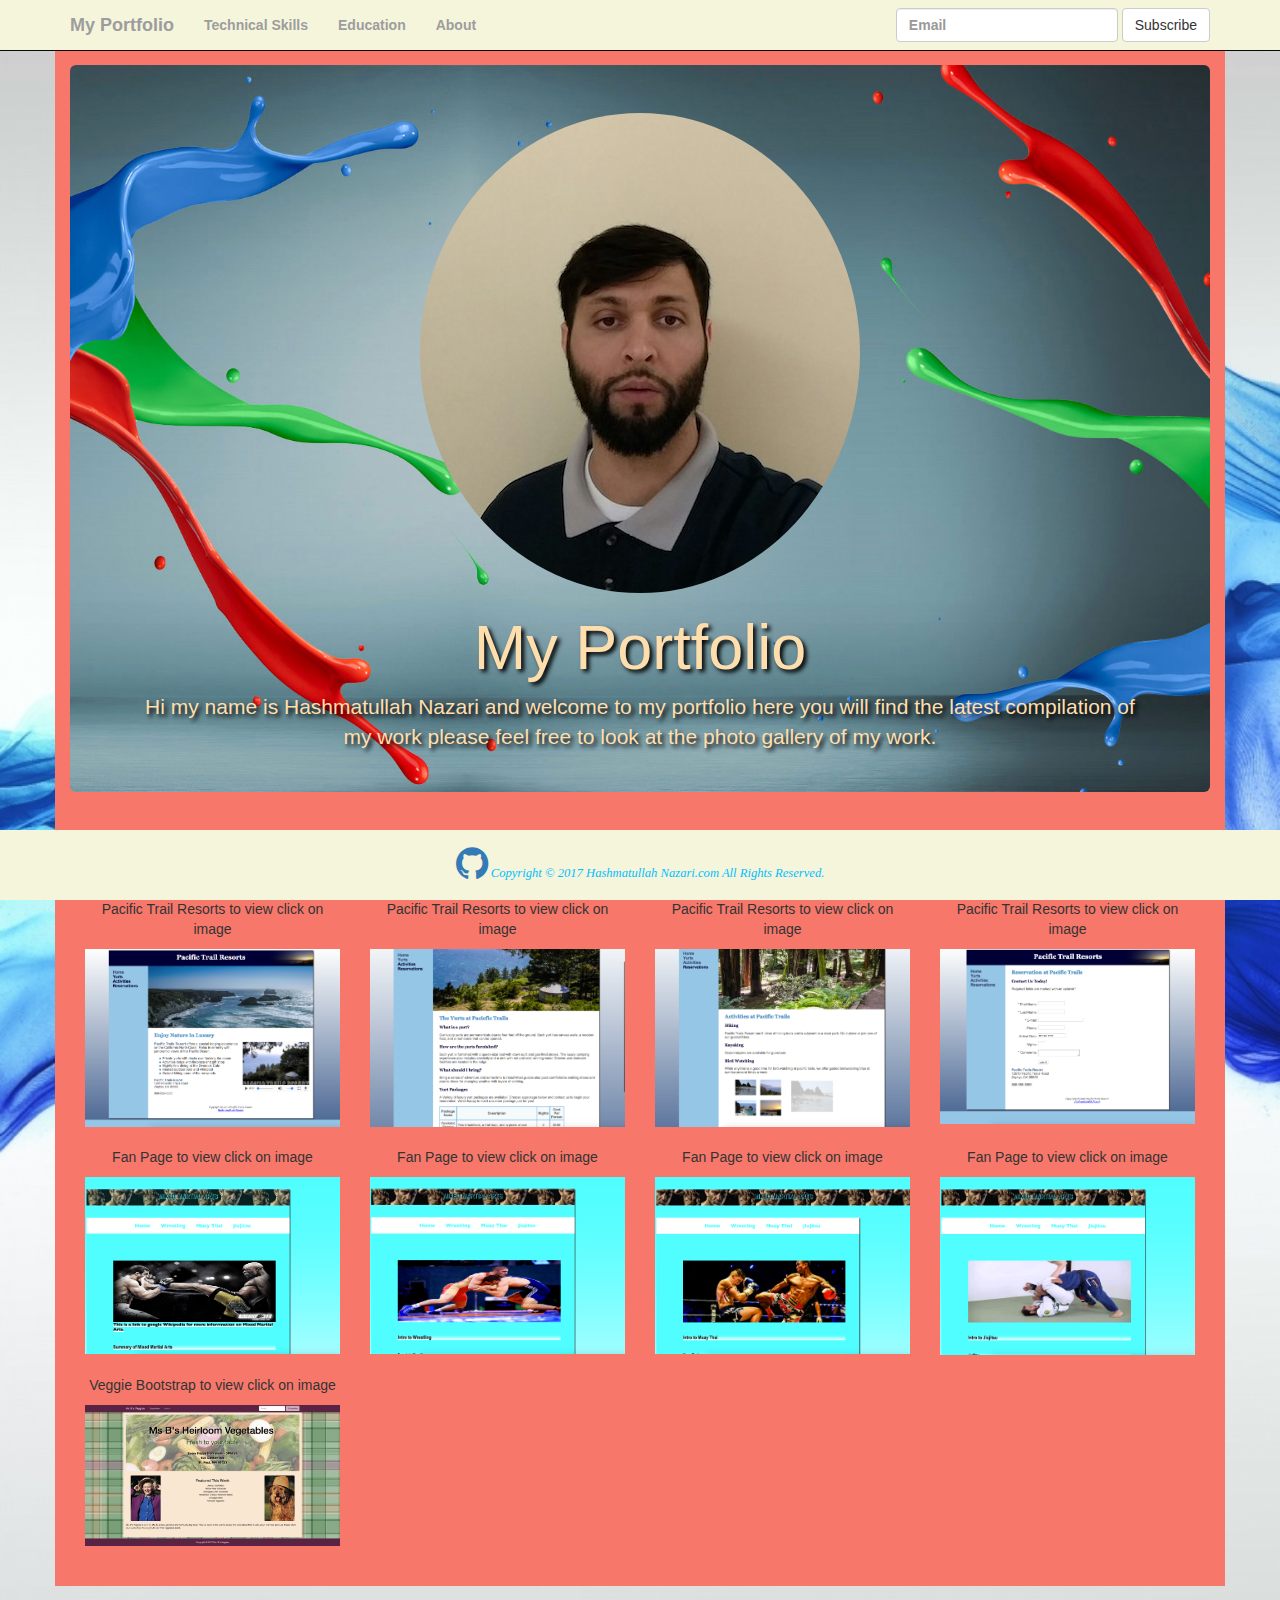
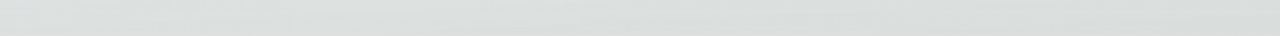
==== index.html @ 01e1e659 "this is the Final portfolio" ====
<!DOCTYPE html>
<html lang="en">

<head>
    <meta charset="utf-8">
    <meta http-equiv="X-UA-Compatible" content="IE=edge">
    <meta name="viewport" content="width=device-width, initial-scale=1">
    <link rel="stylesheet" href="https://maxcdn.bootstrapcdn.com/bootstrap/3.3.7/css/bootstrap.min.css">
    <script src="https://ajax.googleapis.com/ajax/libs/jquery/3.2.0/jquery.min.js"></script>
    <script src="https://maxcdn.bootstrapcdn.com/bootstrap/3.3.7/js/bootstrap.min.js"></script>
    <link rel="stylesheet" href="font-awesome-4.7.0/css/font-awesome.min.css">

    <!-- The above 3 meta tags *must* come first in the head; any other head content must come *after* these tags -->
    <title>Portfolio</title>

    <!-- Bootstrap -->
    <!-- Latest compiled and minified CSS -->

    <link rel="stylesheet" href="carousel.css">

    <!-- HTML5 shim and Respond.js for IE8 support of HTML5 elements and media queries -->
    <!-- WARNING: Respond.js doesn't work if you view the page via file:// -->
    <!--[if lt IE 9]>
      <script src="https://oss.maxcdn.com/html5shiv/3.7.3/html5shiv.min.js"></script>
      <script src="https://oss.maxcdn.com/respond/1.4.2/respond.min.js"></script>
    <![endif]-->
</head>

<body>
    <nav class="navbar navbar-inverse navbar-fixed-top ">
        <div class="container ">
            <!-- Brand and toggle get grouped for better mobile display -->
            <div class="navbar-header">
                <button type="button" class="navbar-toggle collapsed" data-toggle="collapse" data-target="#bs-example-navbar-collapse-1" aria-expanded="false">
        <span class="sr-only">Toggle navigation</span>
        <span class="icon-bar"></span>
        <span class="icon-bar"></span>
        <span class="icon-bar"></span>
      </button>
                <a class=" navbar-brand"  href="index.html ">My Portfolio</a>
            </div>

            <!-- Collect the nav links, forms, and other content for toggling -->
            <div class="collapse navbar-collapse" id="bs-example-navbar-collapse-1">
                <ul class="nav navbar-nav">
                    <li><a href="technical.html">Technical Skills<span class="sr-only">(current)</span></a></li>
                    <li><a href="education.html">Education</a></li>
                                        <li><a href="about.html">About</a></li>


                </ul>
                <form class="navbar-form navbar-right">
                    <div class="form-group">
                        <input type="text" class="form-control" placeholder="Email">
                    </div>
                    <button type="submit" class="btn btn-default">Subscribe</button>
                </form>

            </div>
            <!-- /.navbar-collapse -->
        </div>
        <!-- /.container-fluid -->
    </nav>
    <main class="container" style="background-image:url(images/icons.jpg); style= color:#fff;background:#f7786b">

        <div class="jumbotron text-center">
            <div class="container text-center">
                <div class="text-center">
                    <img src="images/Portfolio.jpg" class="img-circle  img-responsive img-rounded center-block" alt="images"></div>
            </div>
            <h1 >My Portfolio</h1>
            <p>Hi my name is Hashmatullah Nazari and welcome to my portfolio here you will find the latest compilation of my work please feel free to look at the photo gallery of my work.</p>
        </div>


        <div class="container-fluid bg-3 text-center">
            <h3>Some of my Work</h3><br>
            <div class="row">
                <div class="col-sm-3">
                    <p>Pacific Trail Resorts to view click on image</p>
                    <a href="https://hashmatullahnazari.github.io/cs-pacific-trails/index.html"><img src="images/pacifictrails.jpg" class="img-responsive" style="width:100%" alt="Image">
                    </a>

                </div>
                <div class="col-sm-3">
                    <p>Pacific Trail Resorts to view click on image</p>
                    <a href="https://hashmatullahnazari.github.io/cs-pacific-trails/yurts.html"><img src="images/Yurts.jpg" class="img-responsive" style="width:100%" alt="Image">
                    </a>
                </div>
                <div class="col-sm-3">
                    <p>Pacific Trail Resorts to view click on image</p>
                    <a href="https://hashmatullahnazari.github.io/cs-pacific-trails/activities.html"><img src="images/activities.jpg" class="img-responsive" style="width:100%" alt="Image">
                    </a>
                </div>
                <div class="col-sm-3">
                    <p>Pacific Trail Resorts to view click on image</p>
                    <a href="https://hashmatullahnazari.github.io/cs-pacific-trails/Reservations.html"><img src="images/reservation.jpg" class="img-responsive" style="width:100%" alt="Image">
                    </a>
                </div>
            </div>
        </div><br>

        <div class="container-fluid bg-3 text-center">
            <div class="row">
                <div class="col-sm-3">
                    <p>Fan Page to view click on image</p>
                    <a href="https://hashmatullahnazari.github.io/fan-page/index.html"><img src="images/mma.jpg" class="img-responsive" style="width:100%" alt="Image">
                    </a>
                </div>
                <div class="col-sm-3">
                    <p>Fan Page to view click on image</p>
                    <a href="https://hashmatullahnazari.github.io/fan-page/Wrestling.html"><img src="images/wrestling.jpg" class="img-responsive" style="width:100%" alt="Image">
                    </a>
                </div>
                <div class="col-sm-3">
                    <p>Fan Page to view click on image</p>
                    <a href="https://hashmatullahnazari.github.io/fan-page/MuayThai.html"><img src="images/muay%20thai.jpg" class="img-responsive" style="width:100%" alt="Image">
                    </a>
                </div>
                <div class="col-sm-3">
                    <p>Fan Page to view click on image</p>
                    <a href="https://hashmatullahnazari.github.io/fan-page/Jiujitsu.html"><img src="images/jiujitsu.jpg" class="img-responsive" style="width:100%" alt="Image">
                    </a>
                </div>
                
                 <div class="col-sm-3">
                   <br>
                    <p>Veggie Bootstrap to view click on image</p>
                    <a href="https://hashmatullahnazari.github.io/veggies-bootstrap/"><img src="images/veggies.jpg" class="img-responsive" style="width:100%" alt="Image">
                    </a>
                </div>
                
            </div>
        </div>

        <br><br>
    </main>

    <footer class="footer">

        <div id="container">
            <p> <a href="https://github.com/Hashmatullahnazari"><i class= "fa fa-github fa-3x"></i></a> Copyright &copy; 2017 Hashmatullah Nazari.com All Rights Reserved.
            </p>
        </div>
    </footer>






    <!-- jQuery (necessary for Bootstrap's JavaScript plugins) -->
    <script src="https://ajax.googleapis.com/ajax/libs/jquery/1.12.4/jquery.min.js"></script>
    <!-- Include all compiled plugins (below), or include individual files as needed -->
    <script src="js/bootstrap.min.js"></script>

</body>

</html>
---- carousel.css ----
/* Remove the navbar's default margin-bottom and rounded borders */

.navbar {
    margin-bottom: 0;
    border-radius: 0;
   
    
}

.navbar-inverse{
   background-color: beige; font-weight: bold;
    

    
}



.jumbotron {
    background-size: cover;
    background-image: url(images/paint.jpg);
    margin-top: 15px;
    padding-bottom: 25px;
    color: navajowhite;
    text-align: center;
    text-shadow: 3px 3px 4px black;
    background-clip: border-box;
    font-size: 1.3em;
    
}

body {
    /* Move down content because of fixed navbar at top */
    padding-top: 50px;
    /* Set margin bottom allow for footer height */
    margin-bottom: 50px;
    background-image: url(images/smoke.jpg);
    background-size: cover;
    background-color: #A2C0A7;
}

.footer {
    
    font-size: 90%;
    font-style: italic;
    text-align: center;
    font-family: Georgia, Times, "Times New Roman", serif;
    padding: 30px;
    position: fixed;
    bottom: 0px;
    height: 70px;
    width: 100%;
    background-color: beige;
    color: deepskyblue;
    text-align: center;
    padding: 15px;
}


.venom {
    color: #ffffff;
}
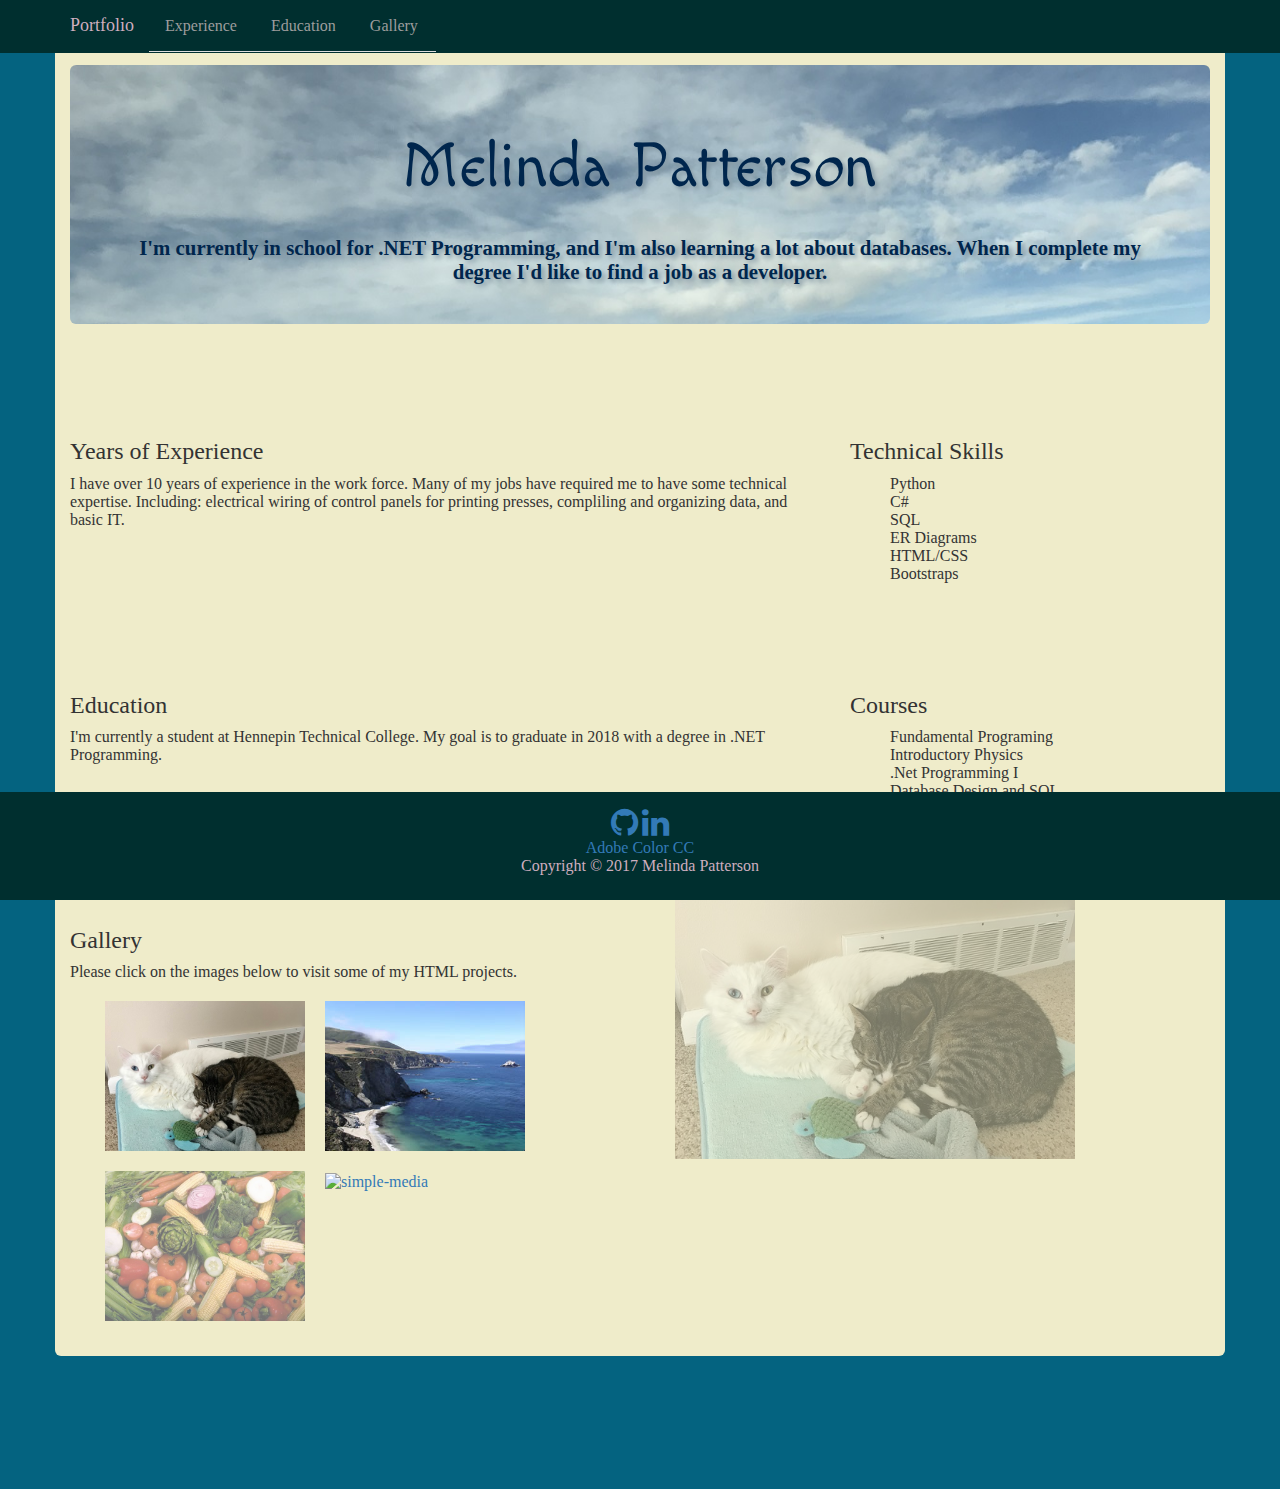
==== commit 91072493: "Complete Portfolio" ====
--- a/index.html
+++ b/index.html
@@ -1,159 +1,135 @@
 <!DOCTYPE html>
 <html lang="en">
-
-<head>
+  <head>
     <meta charset="utf-8">
     <meta http-equiv="X-UA-Compatible" content="IE=edge">
     <meta name="viewport" content="width=device-width, initial-scale=1">
-    <link rel="stylesheet" href="https://maxcdn.bootstrapcdn.com/bootstrap/3.3.7/css/bootstrap.min.css">
-    <script src="https://ajax.googleapis.com/ajax/libs/jquery/3.2.0/jquery.min.js"></script>
-    <script src="https://maxcdn.bootstrapcdn.com/bootstrap/3.3.7/js/bootstrap.min.js"></script>
-    <link rel="stylesheet" href="font-awesome-4.7.0/css/font-awesome.min.css">
-
     <!-- The above 3 meta tags *must* come first in the head; any other head content must come *after* these tags -->
     <title>Portfolio</title>
 
-    <!-- Bootstrap -->
     <!-- Latest compiled and minified CSS -->
-
-    <link rel="stylesheet" href="carousel.css">
-
+    <link rel="stylesheet" href="https://maxcdn.bootstrapcdn.com/bootstrap/3.3.7/css/bootstrap.min.css" integrity="sha384-BVYiiSIFeK1dGmJRAkycuHAHRg32OmUcww7on3RYdg4Va+PmSTsz/K68vbdEjh4u" crossorigin="anonymous">
+    
     <!-- HTML5 shim and Respond.js for IE8 support of HTML5 elements and media queries -->
     <!-- WARNING: Respond.js doesn't work if you view the page via file:// -->
     <!--[if lt IE 9]>
       <script src="https://oss.maxcdn.com/html5shiv/3.7.3/html5shiv.min.js"></script>
       <script src="https://oss.maxcdn.com/respond/1.4.2/respond.min.js"></script>
     <![endif]-->
-</head>
-
-<body>
-    <nav class="navbar navbar-inverse navbar-fixed-top ">
-        <div class="container ">
+    <link rel="stylesheet" href="style.css">
+    <link rel="stylesheet" href="https://cdnjs.cloudflare.com/ajax/libs/font-awesome/4.7.0/css/font-awesome.css">
+  </head>
+  <body data-spy="scroll" data-target="#bs-example-navbar-collapse-1">
+      <nav class="navbar navbar-inverse navbar-fixed-top">
+          <div class="container">
             <!-- Brand and toggle get grouped for better mobile display -->
             <div class="navbar-header">
-                <button type="button" class="navbar-toggle collapsed" data-toggle="collapse" data-target="#bs-example-navbar-collapse-1" aria-expanded="false">
-        <span class="sr-only">Toggle navigation</span>
-        <span class="icon-bar"></span>
-        <span class="icon-bar"></span>
-        <span class="icon-bar"></span>
-      </button>
-                <a class=" navbar-brand"  href="index.html ">My Portfolio</a>
+              <button type="button" class="navbar-toggle collapsed" data-toggle="collapse" data-target="#bs-example-navbar-collapse-1" aria-expanded="false">
+                <span class="sr-only">Toggle navigation</span>
+                <span class="icon-bar"></span>
+                <span class="icon-bar"></span>
+                <span class="icon-bar"></span>
+              </button>
+              <a class="navbar-brand" href="#">Portfolio</a>
             </div>
 
             <!-- Collect the nav links, forms, and other content for toggling -->
             <div class="collapse navbar-collapse" id="bs-example-navbar-collapse-1">
-                <ul class="nav navbar-nav">
-                    <li><a href="technical.html">Technical Skills<span class="sr-only">(current)</span></a></li>
-                    <li><a href="education.html">Education</a></li>
-                                        <li><a href="about.html">About</a></li>
-
-
-                </ul>
-                <form class="navbar-form navbar-right">
-                    <div class="form-group">
-                        <input type="text" class="form-control" placeholder="Email">
-                    </div>
-                    <button type="submit" class="btn btn-default">Subscribe</button>
-                </form>
-
-            </div>
-            <!-- /.navbar-collapse -->
-        </div>
-        <!-- /.container-fluid -->
-    </nav>
-    <main class="container" style="background-image:url(images/icons.jpg); style= color:#fff;background:#f7786b">
-
-        <div class="jumbotron text-center">
-            <div class="container text-center">
-                <div class="text-center">
-                    <img src="images/Portfolio.jpg" class="img-circle  img-responsive img-rounded center-block" alt="images"></div>
-            </div>
-            <h1 >My Portfolio</h1>
-            <p>Hi my name is Hashmatullah Nazari and welcome to my portfolio here you will find the latest compilation of my work please feel free to look at the photo gallery of my work.</p>
-        </div>
-
-
-        <div class="container-fluid bg-3 text-center">
-            <h3>Some of my Work</h3><br>
-            <div class="row">
-                <div class="col-sm-3">
-                    <p>Pacific Trail Resorts to view click on image</p>
-                    <a href="https://hashmatullahnazari.github.io/cs-pacific-trails/index.html"><img src="images/pacifictrails.jpg" class="img-responsive" style="width:100%" alt="Image">
-                    </a>
-
+                  <ul class="nav navbar-nav nav-tabs" role="tablist">
+                    <li><a href="#experience">Experience</a></li>
+                    <li><a href="#education">Education</a></li>
+                    <li><a href="#gallery">Gallery</a></li>
+                  </ul>
+              <!--<form class="navbar-form navbar-right"  role="search">
+                <div class="form-group">
+                  <input type="email" class="form-control" placeholder="Email">
                 </div>
-                <div class="col-sm-3">
-                    <p>Pacific Trail Resorts to view click on image</p>
-                    <a href="https://hashmatullahnazari.github.io/cs-pacific-trails/yurts.html"><img src="images/Yurts.jpg" class="img-responsive" style="width:100%" alt="Image">
-                    </a>
+                <button type="submit" class="btn btn-default">Subscribe</button>
+              </form>d-->
+            </div><!-- /.navbar-collapse -->
+          </div>
+      </nav>
+      <main>
+          <div id="main" class="container">
+              <div class="jumbotron">
+                  <h1 class="font">Melinda Patterson<br></h1>
+                  <p><br>I'm currently in school for .NET Programming, and I'm also learning a lot about databases.  When I complete my degree I'd like to find a job as a developer.</p>
+              </div>
+              <section>
+              <div class="row" id="experience">
+                  <div class="col-xs-12 col-sm-6 col-md-8">
+                      <h3><a class="anchor"></a>Years of Experience</h3>
+                      <p>I have over 10 years of experience in the work force. Many of my jobs have required me to have some technical expertise. Including: electrical wiring of control panels for printing presses, compliling and organizing data, and basic IT. </p>
+                  </div>
+                  <div class="col-xs-6 col-md-4">
+                      <h3><a class="anchor"></a>Technical Skills</h3>
+                        <ul style="list-style-type: none;">
+                            <li>Python</li>
+                            <li>C#</li>
+                            <li>SQL</li>
+                            <li>ER Diagrams</li>
+                            <li>HTML/CSS</li>
+                            <li>Bootstraps</li>
+                        </ul>
+                  </div>
+              </div>
+              </section>
+              <section>
+              <div class="row" id="education">
+                  <div class="col-xs-12 col-md-8">
+                      <h3><a class="anchor"></a>Education</h3>
+                      <p>I'm currently a student at Hennepin Technical College. My goal is to graduate in 2018 with a degree in .NET Programming.</p>
+                  </div>
+                  <div class="col-xs-6 col-md-4">
+                      <h3><a class="anchor"></a>Courses</h3>
+                        <ul style="list-style-type: none;">
+                            <li>Fundamental Programing</li>
+                            <li>Introductory Physics</li>
+                            <li>.Net Programming I</li>
+                            <li>Database Design and SQL</li>
+                            <li>HTML</li>
+                        </ul>
+                  </div>
+              </div>
+              </section>
+              <div class="row" id="gallery">
+                  <div class="container">
+                    <h3><a class="anchor"></a>Gallery</h3>
+                    <p>Please click on the images below to visit some of my HTML projects.</p>
+                  </div>
+                    <figure>
+                        <img src="images/IMG_1152.jpg" width="400" height="300" alt="fan-page">
+                    </figure>
+                    <ul>
+                        <li><a href="https://meljae.github.io/fan-page/"><img src="images/IMG_1152.jpg" width="200" height="150" alt="fan-page">
+                            <span><img src="images/IMG_1152.jpg" width="400" height="300" alt="fan-page"><br>fan-page</span></a>
+                        </li>
+                        <li><a href="https://meljae.github.io/cs-pacific-trails/"><img src="images/coast.jpg" width="200" height="150" alt="pacific-trails">
+                            <span><img src="images/coast.jpg" width="400" height="300" alt="pacific-trails"><br>pacific-trails</span></a>
+                        </li>
+                        <li><a href="https://meljae.github.io/veggies-bootstrap/"><img src="images/veggies-background.jpg" width="200" height="150" alt="veggies-bootstrap">
+                            <span><img src="images/veggies-background.jpg" width="400" height="300" alt="veggies-bootstrap"><br>veggies-bootstrap</span></a>
+                        </li>
+                        <li><a href="https://meljae.github.io/simple-media/"><img src="images/DSC_0137.JPG" width="200" height="150" alt="simple-media">
+                            <span><img src="images/DSC_0137.JPG" width="400" height="300" alt="simple-media"><br>simple-media</span></a>
+                        </li>
+                    </ul>
                 </div>
-                <div class="col-sm-3">
-                    <p>Pacific Trail Resorts to view click on image</p>
-                    <a href="https://hashmatullahnazari.github.io/cs-pacific-trails/activities.html"><img src="images/activities.jpg" class="img-responsive" style="width:100%" alt="Image">
-                    </a>
-                </div>
-                <div class="col-sm-3">
-                    <p>Pacific Trail Resorts to view click on image</p>
-                    <a href="https://hashmatullahnazari.github.io/cs-pacific-trails/Reservations.html"><img src="images/reservation.jpg" class="img-responsive" style="width:100%" alt="Image">
-                    </a>
-                </div>
-            </div>
-        </div><br>
-
-        <div class="container-fluid bg-3 text-center">
-            <div class="row">
-                <div class="col-sm-3">
-                    <p>Fan Page to view click on image</p>
-                    <a href="https://hashmatullahnazari.github.io/fan-page/index.html"><img src="images/mma.jpg" class="img-responsive" style="width:100%" alt="Image">
-                    </a>
-                </div>
-                <div class="col-sm-3">
-                    <p>Fan Page to view click on image</p>
-                    <a href="https://hashmatullahnazari.github.io/fan-page/Wrestling.html"><img src="images/wrestling.jpg" class="img-responsive" style="width:100%" alt="Image">
-                    </a>
-                </div>
-                <div class="col-sm-3">
-                    <p>Fan Page to view click on image</p>
-                    <a href="https://hashmatullahnazari.github.io/fan-page/MuayThai.html"><img src="images/muay%20thai.jpg" class="img-responsive" style="width:100%" alt="Image">
-                    </a>
-                </div>
-                <div class="col-sm-3">
-                    <p>Fan Page to view click on image</p>
-                    <a href="https://hashmatullahnazari.github.io/fan-page/Jiujitsu.html"><img src="images/jiujitsu.jpg" class="img-responsive" style="width:100%" alt="Image">
-                    </a>
-                </div>
-                
-                 <div class="col-sm-3">
-                   <br>
-                    <p>Veggie Bootstrap to view click on image</p>
-                    <a href="https://hashmatullahnazari.github.io/veggies-bootstrap/"><img src="images/veggies.jpg" class="img-responsive" style="width:100%" alt="Image">
-                    </a>
-                </div>
-                
-            </div>
-        </div>
-
-        <br><br>
-    </main>
-
-    <footer class="footer">
-
-        <div id="container">
-            <p> <a href="https://github.com/Hashmatullahnazari"><i class= "fa fa-github fa-3x"></i></a> Copyright &copy; 2017 Hashmatullah Nazari.com All Rights Reserved.
-            </p>
-        </div>
-    </footer>
-
-
-
-
-
-
+             </div>
+      </main>
+      <footer>
+          <div class="container">
+              <a href="https://github.com/MelJaE"><i class="fa fa-github fa-2x" aria-hidden="true"></i></a>
+              <a href="https://www.linkedin.com/in/melinda-patterson-280508131/"><i class="fa fa-linkedin fa-2x" aria-hidden="true"></i></a><br>
+              <a href="http://adobe.ly/1BOf1GL">Adobe Color CC</a>
+              <p>Copyright &copy; 2017 Melinda Patterson</p>
+          </div>
+      </footer>
     <!-- jQuery (necessary for Bootstrap's JavaScript plugins) -->
     <script src="https://ajax.googleapis.com/ajax/libs/jquery/1.12.4/jquery.min.js"></script>
-    <!-- Include all compiled plugins (below), or include individual files as needed -->
-    <script src="js/bootstrap.min.js"></script>
+    
+    <!-- Latest compiled and minified Bootstrap JavaScript -->
+    <script src="https://maxcdn.bootstrapcdn.com/bootstrap/3.3.7/js/bootstrap.min.js" integrity="sha384-Tc5IQib027qvyjSMfHjOMaLkfuWVxZxUPnCJA7l2mCWNIpG9mGCD8wGNIcPD7Txa" crossorigin="anonymous"></script>
 
-</body>
-
+  </body>
 </html>--- a/style.css
+++ b/style.css
@@ -0,0 +1,161 @@
+@font-face {
+    font-family: 'Macondo';
+    src: url('Macondo-Regular.ttf') format('truetype'); 
+}
+
+html {
+    position: relative;
+    min-height: 100%;
+}
+
+body {
+    padding-top: 50px;
+    margin-bottom: 100px;
+    background-color: #046380;
+    position: relative;
+    font-family: "Lucida Bright", serif;
+    font-size: 16px;
+    font-style: normal;
+    font-variant: normal;
+    font-weight: normal;
+    line-height: normal;
+}
+
+.font {
+    font-family: 'Macondo', cursive;
+}
+
+.anchor { 
+  margin-top: -500px; 
+  padding-top: 585px; 
+  display: inline-block;
+}
+
+footer {
+    position: fixed;
+    bottom: 0;
+    width: 100%;
+    background-color: #002F2F;
+    color: #CEAEBF;
+    text-align: center;
+    padding: 15px 5px;
+}
+
+#main {
+    background-color: #EFECCA;
+    padding-bottom: 25px;
+    border-radius: 0 0 6px 6px;
+
+}
+
+#main .row {
+    margin-bottom: 15px;
+}
+
+.navbar-inverse {
+    background-color: #002F2F;
+    border-color: #002F2F;
+}
+
+.navbar-inverse .navbar-brand {
+    color: #CEAEBF;
+}
+
+.navbar-inverse .btn {
+    background-color: #CEAEBF;
+    color: #002F2F;
+}
+
+.jumbotron {
+    margin-top: 15px;
+    padding-bottom: 25px;
+    color: #00264d;
+    text-align: center;
+    text-shadow: #879bA6 3px 3px 4px;
+    background-image: url(images/ski.jpg);
+    background-size: cover;
+    background-repeat: no-repeat;
+    background-clip: border-box;
+}
+
+.jumbotron small {
+    color: #1F5829;
+}
+
+.jumbotron p {
+    font-size: 1.3em;
+    font-weight: bold;
+}
+
+#gallery {
+    position: relative;
+    height: 200px;
+}
+
+figure {
+    position: absolute;
+    top: 16px;
+    left: 620px;
+    text-align: center;
+    opacity: 0.50;
+}
+
+#gallery ul {
+    width: 600px;
+    list-style-type: none;
+}
+
+#gallery li {
+    display: inline;
+    float: left;
+    padding: 10px;
+}
+
+#gallery img {
+    border-style: none;
+    float: none;
+}
+
+gallery a {
+    text-decoration: none;
+    color: #eaeaea;
+    font-style: italic;
+}
+
+#gallery span {
+    position: absolute;
+    left: -1000px;
+    opacity: 0;
+    transition: opacity 2s ease-in-out;
+}
+
+#gallery a:hover span {
+    position: absolute;
+    top: 16px;
+    left: 620px;
+    text-align: center;
+    opacity: 1;
+}
+
+header, main, nav, footer, figure, figcaption, aside, section, article {
+    display: block;
+}
+
+@media only screen and (max-width: 64em) {
+    body {margin: 0px; padding-bottom: 100px;}
+    main {margin: 0px;}
+    figure {display: none; width: 300px;}
+    #gallery ul {width: 300px;}
+    #gallery li {display: inline; float: left; width: 300px;}
+    #gallery a {text-decoration: inherit;}
+    #gallery span {display: none;}
+    #gallery a:hover span {display: none;}
+}
+@media only screen and (max-width: 37.5em) {
+    body {margin: 0px; padding-bottom: 100px;}
+    main {margin: 0px;}
+    figure {display: none;}
+    #gallery li {display: inline; float: left; width: 37.5em;}
+    #gallery span {display: none;}
+    #gallery a:hover span {display: none;}
+}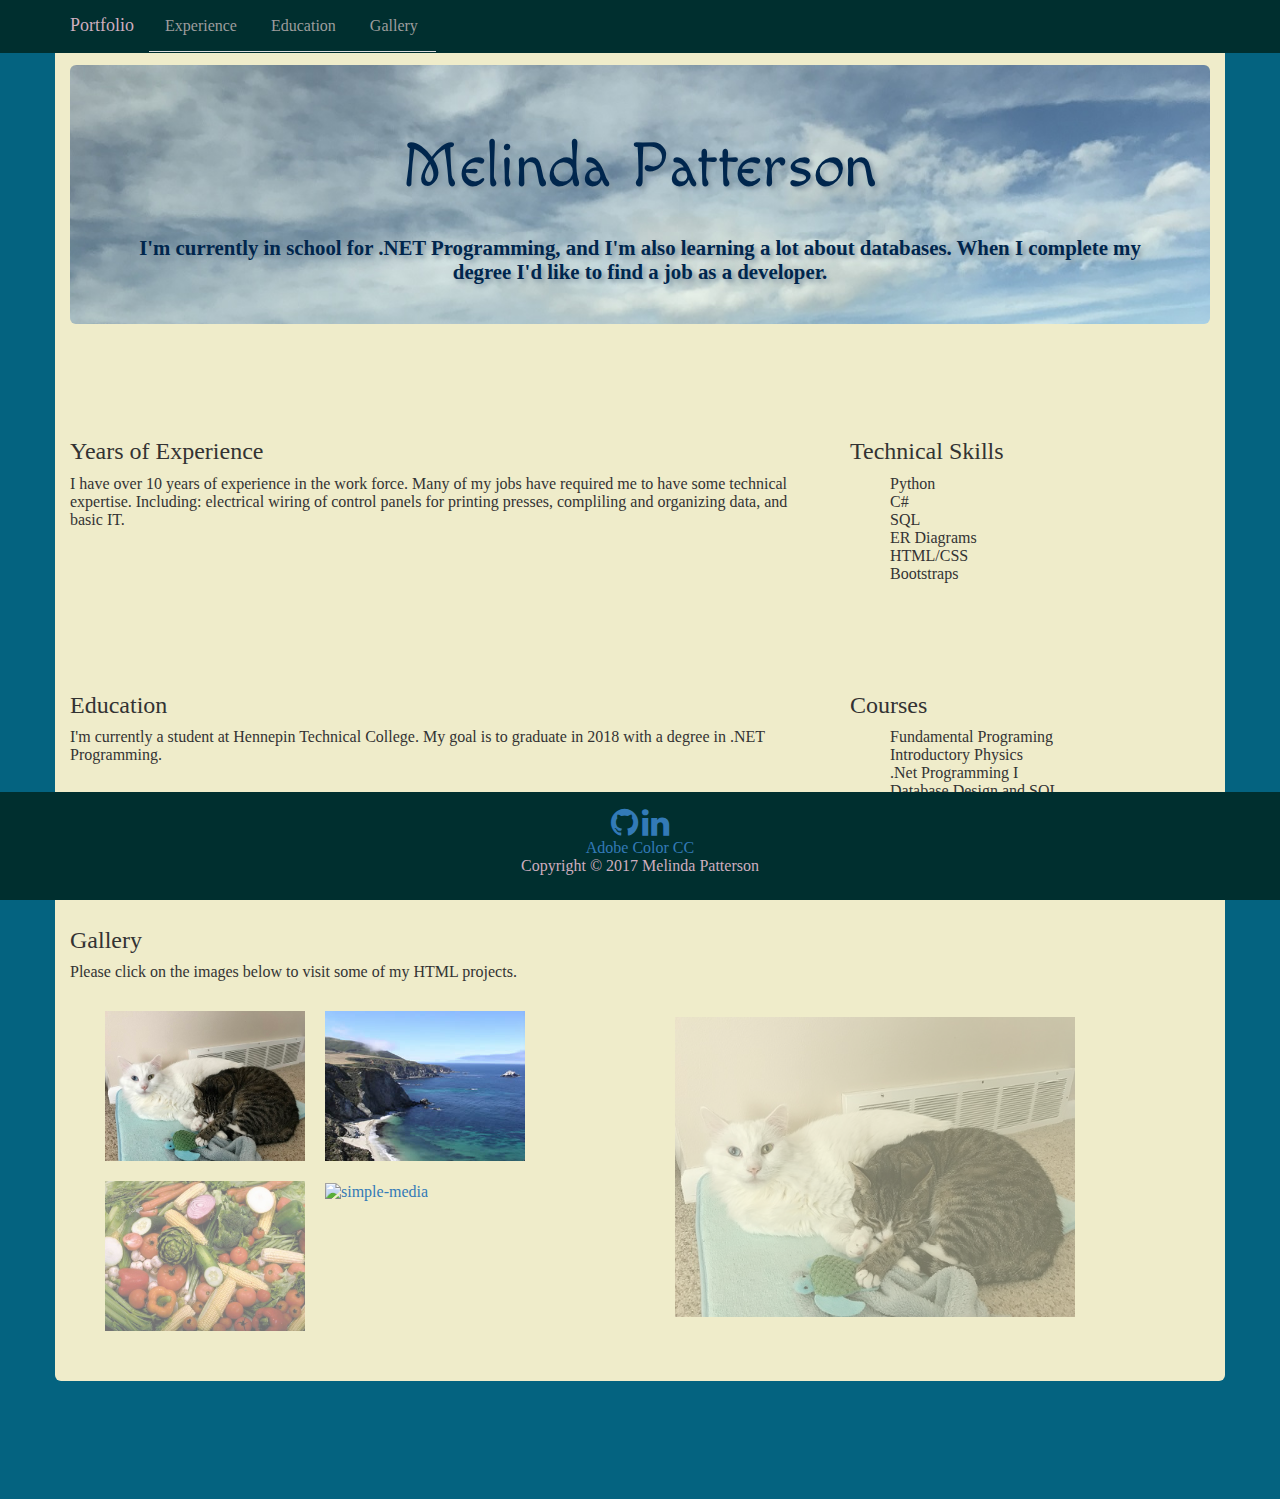
==== commit 07e08178: "Complete Portfolio Update" ====
--- a/index.html
+++ b/index.html
@@ -38,7 +38,7 @@
                   <ul class="nav navbar-nav nav-tabs" role="tablist">
                     <li><a href="#experience">Experience</a></li>
                     <li><a href="#education">Education</a></li>
-                    <li><a href="#gallery">Gallery</a></li>
+                    <li><a href="#gallery1">Gallery</a></li>
                   </ul>
               <!--<form class="navbar-form navbar-right"  role="search">
                 <div class="form-group">
@@ -92,11 +92,12 @@
                   </div>
               </div>
               </section>
-              <div class="row" id="gallery">
+              <div class="row" id="gallery1">
                   <div class="container">
                     <h3><a class="anchor"></a>Gallery</h3>
                     <p>Please click on the images below to visit some of my HTML projects.</p>
                   </div>
+                  <div id="gallery">
                     <figure>
                         <img src="images/IMG_1152.jpg" width="400" height="300" alt="fan-page">
                     </figure>
@@ -114,6 +115,7 @@
                             <span><img src="images/DSC_0137.JPG" width="400" height="300" alt="simple-media"><br>simple-media</span></a>
                         </li>
                     </ul>
+                  </div>
                 </div>
              </div>
       </main>
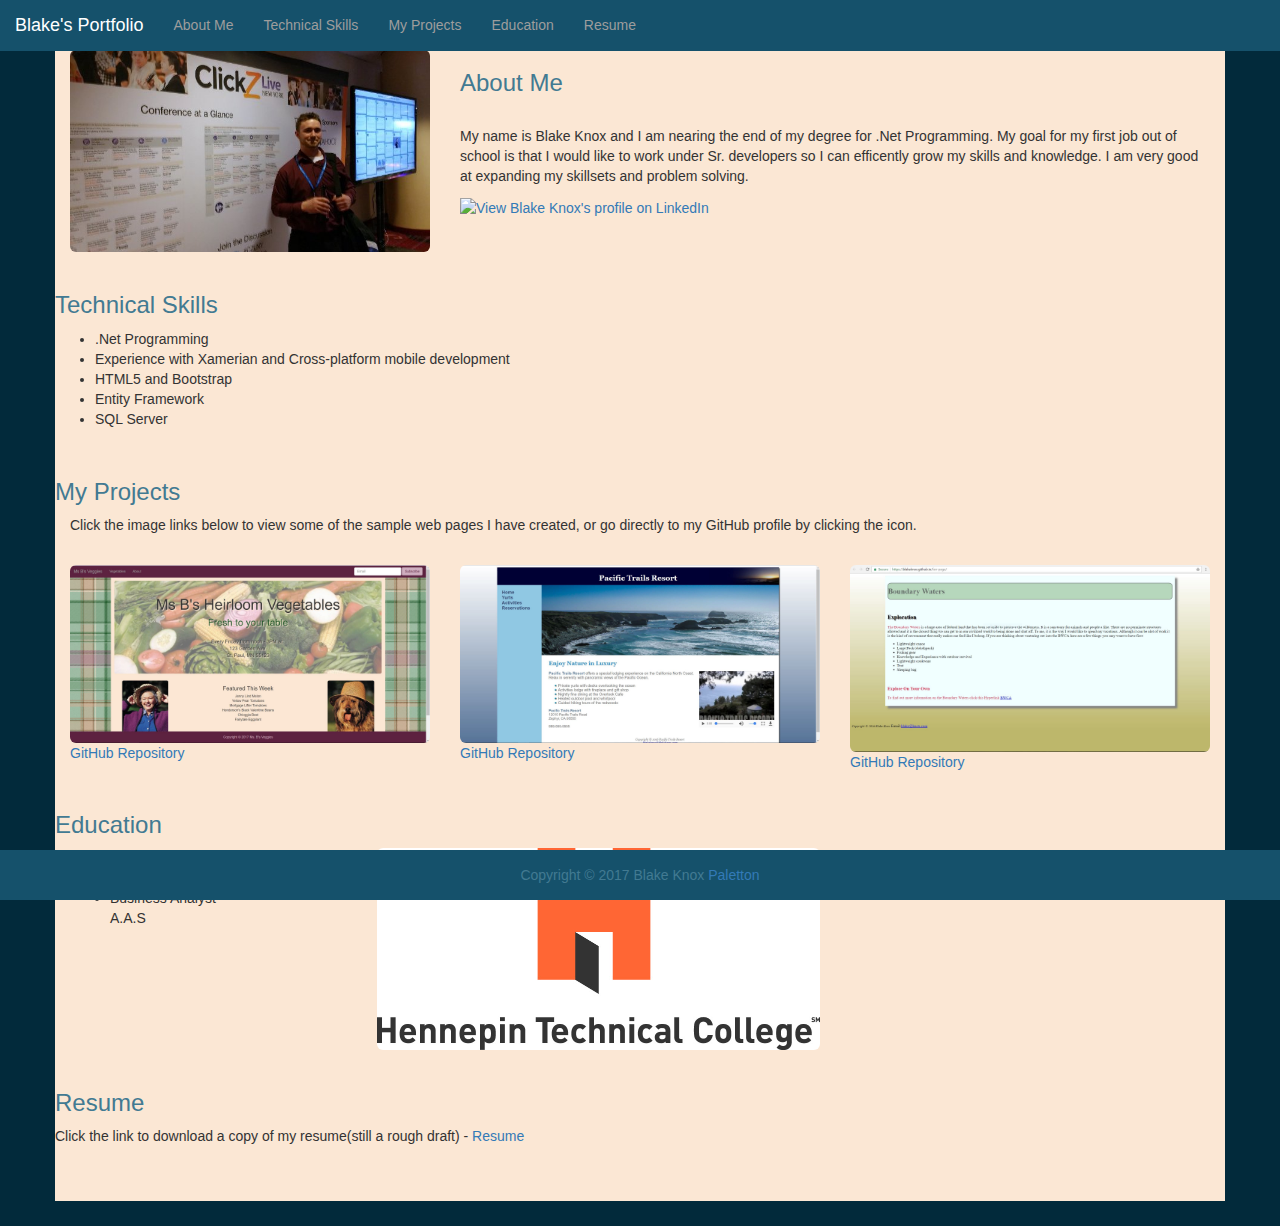
==== commit 875d59cb: "final project done" ====
--- a/index.html
+++ b/index.html
@@ -1,137 +1,149 @@
 <!DOCTYPE html>
 <html lang="en">
-  <head>
+
+<head>
     <meta charset="utf-8">
     <meta http-equiv="X-UA-Compatible" content="IE=edge">
+    <link rel="stylesheet" href="Style.css">
     <meta name="viewport" content="width=device-width, initial-scale=1">
+
     <!-- The above 3 meta tags *must* come first in the head; any other head content must come *after* these tags -->
-    <title>Portfolio</title>
+    <title>Blake's Portfolio</title>
 
+
+    <link rel="stylesheet" href="path/to/font-awesome/css/font-awesome.min.css">
+    <script src="https://use.fontawesome.com/93554bb13d.js"></script>
     <!-- Latest compiled and minified CSS -->
     <link rel="stylesheet" href="https://maxcdn.bootstrapcdn.com/bootstrap/3.3.7/css/bootstrap.min.css" integrity="sha384-BVYiiSIFeK1dGmJRAkycuHAHRg32OmUcww7on3RYdg4Va+PmSTsz/K68vbdEjh4u" crossorigin="anonymous">
-    
+
     <!-- HTML5 shim and Respond.js for IE8 support of HTML5 elements and media queries -->
     <!-- WARNING: Respond.js doesn't work if you view the page via file:// -->
     <!--[if lt IE 9]>
       <script src="https://oss.maxcdn.com/html5shiv/3.7.3/html5shiv.min.js"></script>
       <script src="https://oss.maxcdn.com/respond/1.4.2/respond.min.js"></script>
     <![endif]-->
-    <link rel="stylesheet" href="style.css">
-    <link rel="stylesheet" href="https://cdnjs.cloudflare.com/ajax/libs/font-awesome/4.7.0/css/font-awesome.css">
-  </head>
-  <body data-spy="scroll" data-target="#bs-example-navbar-collapse-1">
-      <nav class="navbar navbar-inverse navbar-fixed-top">
-          <div class="container">
+</head>
+
+<body data-spy="scroll" data-target="#navbar-collapse">
+
+    <nav class="navbar navbar-inverse navbar-fixed-top">
+        <div class="container-fluid">
             <!-- Brand and toggle get grouped for better mobile display -->
             <div class="navbar-header">
-              <button type="button" class="navbar-toggle collapsed" data-toggle="collapse" data-target="#bs-example-navbar-collapse-1" aria-expanded="false">
-                <span class="sr-only">Toggle navigation</span>
-                <span class="icon-bar"></span>
-                <span class="icon-bar"></span>
-                <span class="icon-bar"></span>
-              </button>
-              <a class="navbar-brand" href="#">Portfolio</a>
+                <button type="button" class="navbar-toggle collapsed" data-toggle="collapse" data-target="#navbar-collapse" aria-expanded="false">
+                    <span class="sr-only">Toggle navigation</span>
+                    <span class="icon-bar"></span>
+                    <span class="icon-bar"></span>
+                    <span class="icon-bar"></span>
+                </button>
+                <a class="navbar-brand" href="index.html">Blake's Portfolio</a>
+            </div>
+            <!-- Collect the nav links, forms, and other content for toggling -->
+            <div class="collapse navbar-collapse" id="navbar-collapse">
+                <ul class="nav navbar-nav">
+                    <li><a href="#">About Me</a></li>
+                    <li><a href="#Tech">Technical Skills</a></li>
+                    <li><a href="#Projects">My Projects</a></li>
+                    <li><a href="#Edu">Education</a></li>
+                    <li><a href="#Res">Resume</a></li>
+                </ul>
+            </div>
+        </div>
+    </nav>
+
+
+    <main class="container">
+        <div class="row">
+            <div class="col-xs-12 col-sm-4  col-md-4">
+                <img src="images/Profile.jpg" alt="Blake Knox" class="pull-right img-rounded img-responsive center-block">
+            </div>
+            <div class="col-xs-12 col-sm-12 col-md-8">
+                <h3 class="title">About Me</h3>
+                <br>
+                <p>My name is Blake Knox and I am nearing the end of my degree for .Net Programming. My goal for my first job out of school is that I would like to work under Sr. developers so I can efficently grow my skills and knowledge. I am very good at expanding my skillsets and problem solving.</p>
+                <a href="https://www.linkedin.com/pub/blake-knox/b6/736/764">
+                    <img src="https://static.licdn.com/scds/common/u/img/webpromo/btn_myprofile_160x33.png" width="160" height="33" border="0" alt="View Blake Knox's profile on LinkedIn">
+                </a>
+            </div>
+        </div>
+        <br>
+        <div class="row">
+            <div class="title">
+                <h3 id="Tech">Technical Skills</h3>
+            </div>
+            <ul>
+                <li>.Net Programming</li>
+                <li>Experience with Xamerian and Cross-platform mobile development</li>
+                <li>HTML5 and Bootstrap</li>
+                <li>Entity Framework</li>
+                <li>SQL Server</li>
+            </ul>
+        </div>
+        <br>
+        <div class="row">
+            <div class="title">
+                <h3 id="Projects">My Projects</h3>
+            </div>
+            <div class="col-xs-12 col-sm-12 col-md-12">
+                <p>Click the image links below to view some of the sample web pages I have created, or go directly to my GitHub profile by clicking the icon. <a href="https://github.com/blakeknox"><i class="fa fa-github-alt" aria-hidden="true"></i></a></p>
+                <br>
+            </div>
+            <div class="col-xs-12 col-sm-6 col-md-4">
+                <figure>
+                    <a href="https://blakeknox.github.io/veggies-bootstrap/"><img src="images/Veggies.JPG" alt="Mrs. B's Veggies" class="img-rounded img-responsive center-block"></a>
+                    <figcaption><a href="https://github.com/blakeknox/veggies-bootstrap">GitHub Repository</a></figcaption>
+                </figure>
+            </div>
+            <div class="col-xs-12 col-sm-6 col-md-4">
+                <figure>
+                    <a Href="https://blakeknox.github.io/cs-pacific-trails/"><img src="images/PacificTrails.JPG" alt="Pacific Trails" class="img-rounded img-responsive center-block"></a>
+                    <figcaption><a href="https://github.com/blakeknox/cs-pacific-trails">GitHub Repository</a></figcaption>
+                </figure>
+            </div>
+            <div class="col-xs-12 col-sm-6 col-md-4">
+                <figure>
+                    <a href="https://blakeknox.github.io/fan-page/"><img src="images/Fanpage.JPG" alt="Fan Page" class="img-rounded img-responsive center-block"></a>
+                    <figcaption><a href="https://github.com/blakeknox/fan-page">GitHub Repository</a></figcaption>
+                </figure>
             </div>
 
-            <!-- Collect the nav links, forms, and other content for toggling -->
-            <div class="collapse navbar-collapse" id="bs-example-navbar-collapse-1">
-                  <ul class="nav navbar-nav nav-tabs" role="tablist">
-                    <li><a href="#experience">Experience</a></li>
-                    <li><a href="#education">Education</a></li>
-                    <li><a href="#gallery1">Gallery</a></li>
-                  </ul>
-              <!--<form class="navbar-form navbar-right"  role="search">
-                <div class="form-group">
-                  <input type="email" class="form-control" placeholder="Email">
-                </div>
-                <button type="submit" class="btn btn-default">Subscribe</button>
-              </form>d-->
-            </div><!-- /.navbar-collapse -->
-          </div>
-      </nav>
-      <main>
-          <div id="main" class="container">
-              <div class="jumbotron">
-                  <h1 class="font">Melinda Patterson<br></h1>
-                  <p><br>I'm currently in school for .NET Programming, and I'm also learning a lot about databases.  When I complete my degree I'd like to find a job as a developer.</p>
-              </div>
-              <section>
-              <div class="row" id="experience">
-                  <div class="col-xs-12 col-sm-6 col-md-8">
-                      <h3><a class="anchor"></a>Years of Experience</h3>
-                      <p>I have over 10 years of experience in the work force. Many of my jobs have required me to have some technical expertise. Including: electrical wiring of control panels for printing presses, compliling and organizing data, and basic IT. </p>
-                  </div>
-                  <div class="col-xs-6 col-md-4">
-                      <h3><a class="anchor"></a>Technical Skills</h3>
-                        <ul style="list-style-type: none;">
-                            <li>Python</li>
-                            <li>C#</li>
-                            <li>SQL</li>
-                            <li>ER Diagrams</li>
-                            <li>HTML/CSS</li>
-                            <li>Bootstraps</li>
-                        </ul>
-                  </div>
-              </div>
-              </section>
-              <section>
-              <div class="row" id="education">
-                  <div class="col-xs-12 col-md-8">
-                      <h3><a class="anchor"></a>Education</h3>
-                      <p>I'm currently a student at Hennepin Technical College. My goal is to graduate in 2018 with a degree in .NET Programming.</p>
-                  </div>
-                  <div class="col-xs-6 col-md-4">
-                      <h3><a class="anchor"></a>Courses</h3>
-                        <ul style="list-style-type: none;">
-                            <li>Fundamental Programing</li>
-                            <li>Introductory Physics</li>
-                            <li>.Net Programming I</li>
-                            <li>Database Design and SQL</li>
-                            <li>HTML</li>
-                        </ul>
-                  </div>
-              </div>
-              </section>
-              <div class="row" id="gallery1">
-                  <div class="container">
-                    <h3><a class="anchor"></a>Gallery</h3>
-                    <p>Please click on the images below to visit some of my HTML projects.</p>
-                  </div>
-                  <div id="gallery">
-                    <figure>
-                        <img src="images/IMG_1152.jpg" width="400" height="300" alt="fan-page">
-                    </figure>
-                    <ul>
-                        <li><a href="https://meljae.github.io/fan-page/"><img src="images/IMG_1152.jpg" width="200" height="150" alt="fan-page">
-                            <span><img src="images/IMG_1152.jpg" width="400" height="300" alt="fan-page"><br>fan-page</span></a>
-                        </li>
-                        <li><a href="https://meljae.github.io/cs-pacific-trails/"><img src="images/coast.jpg" width="200" height="150" alt="pacific-trails">
-                            <span><img src="images/coast.jpg" width="400" height="300" alt="pacific-trails"><br>pacific-trails</span></a>
-                        </li>
-                        <li><a href="https://meljae.github.io/veggies-bootstrap/"><img src="images/veggies-background.jpg" width="200" height="150" alt="veggies-bootstrap">
-                            <span><img src="images/veggies-background.jpg" width="400" height="300" alt="veggies-bootstrap"><br>veggies-bootstrap</span></a>
-                        </li>
-                        <li><a href="https://meljae.github.io/simple-media/"><img src="images/DSC_0137.JPG" width="200" height="150" alt="simple-media">
-                            <span><img src="images/DSC_0137.JPG" width="400" height="300" alt="simple-media"><br>simple-media</span></a>
-                        </li>
-                    </ul>
-                  </div>
-                </div>
-             </div>
-      </main>
-      <footer>
-          <div class="container">
-              <a href="https://github.com/MelJaE"><i class="fa fa-github fa-2x" aria-hidden="true"></i></a>
-              <a href="https://www.linkedin.com/in/melinda-patterson-280508131/"><i class="fa fa-linkedin fa-2x" aria-hidden="true"></i></a><br>
-              <a href="http://adobe.ly/1BOf1GL">Adobe Color CC</a>
-              <p>Copyright &copy; 2017 Melinda Patterson</p>
-          </div>
-      </footer>
+        </div>
+        <br>
+        <div class="row">
+            <div class="title">
+                <h3 id="Edu">Education</h3>
+            </div>
+            <div class="col-xs-12 col-sm-2 col-md-2">
+                <ul>
+                    <li>.Net Programmer A.A.S</li>
+                    <li>Business Analyst A.A.S</li>
+                </ul>
+            </div>
+            <div class="col-xs-12 col-sm-4 col-md-6">
+                <img src="images/HTC-LOGO.jpg" alt="HTC Logo" width="443" height="201" class="img-rounded img-responsive pull-right center-block">
+            </div>
+        </div>
+        <br>
+        <div class="row">
+            <div class="title">
+                <h3 id="Res">Resume</h3>
+            </div>
+            <p>Click the link to download a copy of my resume(still a rough draft) - <a href="Resume/BlakeKnox.docx" target="_blank">Resume</a></p>
+        </div>
+        <br>
+    </main>
+    <footer>
+        <div class="container">
+            Copyright &copy; 2017 Blake Knox <a href="http://paletton.com/#uid=13r0u0kqTllitt8ndpsv1h3FobI">Paletton</a>
+        </div>
+    </footer>
     <!-- jQuery (necessary for Bootstrap's JavaScript plugins) -->
     <script src="https://ajax.googleapis.com/ajax/libs/jquery/1.12.4/jquery.min.js"></script>
-    
+
     <!-- Latest compiled and minified Bootstrap JavaScript -->
     <script src="https://maxcdn.bootstrapcdn.com/bootstrap/3.3.7/js/bootstrap.min.js" integrity="sha384-Tc5IQib027qvyjSMfHjOMaLkfuWVxZxUPnCJA7l2mCWNIpG9mGCD8wGNIcPD7Txa" crossorigin="anonymous"></script>
+    <!--LinkIn-->
+    <script type="text/javascript" src="https://platform.linkedin.com/badges/js/profile.js" async defer></script>
+</body>
 
-  </body>
 </html>--- a/Style.css
+++ b/Style.css
@@ -0,0 +1,50 @@
+html {
+    /* Needed to fix footer at bottom of browser */
+    position: relative;
+    min-height: 100%;
+}
+
+body {
+    /* Move down content because of fixed navbar at top */
+    padding-top: 50px;
+    /* Set margin bottom allow for footer height */
+    margin-bottom: 50px;
+    background: #022A3B !Important;
+    position: relative;
+}
+
+footer {
+    position: fixed;
+    bottom: 0;
+    height: 50px;
+    width: 100%;
+    background-color: #15516B;
+    color: #427A92;
+    text-align: center;
+    padding: 15px;
+}
+
+main {
+    background-color: #FBE7D4;
+    padding-bottom: 25px;
+    margin-bottom: 25px;
+}
+
+nav.navbar.navbar-inverse.navbar-fixed-top {
+    color: #427A92;
+    background-color: #15516B;
+    border-color: #15516B;
+}
+
+.navbar-inverse.navbar-brand {
+    color: #427A92;
+}
+
+.navbar-inverse .btn {
+    background-color: #CEAEBF;
+    color: #5E2241;
+}
+
+.title {
+    color: #427A92;
+}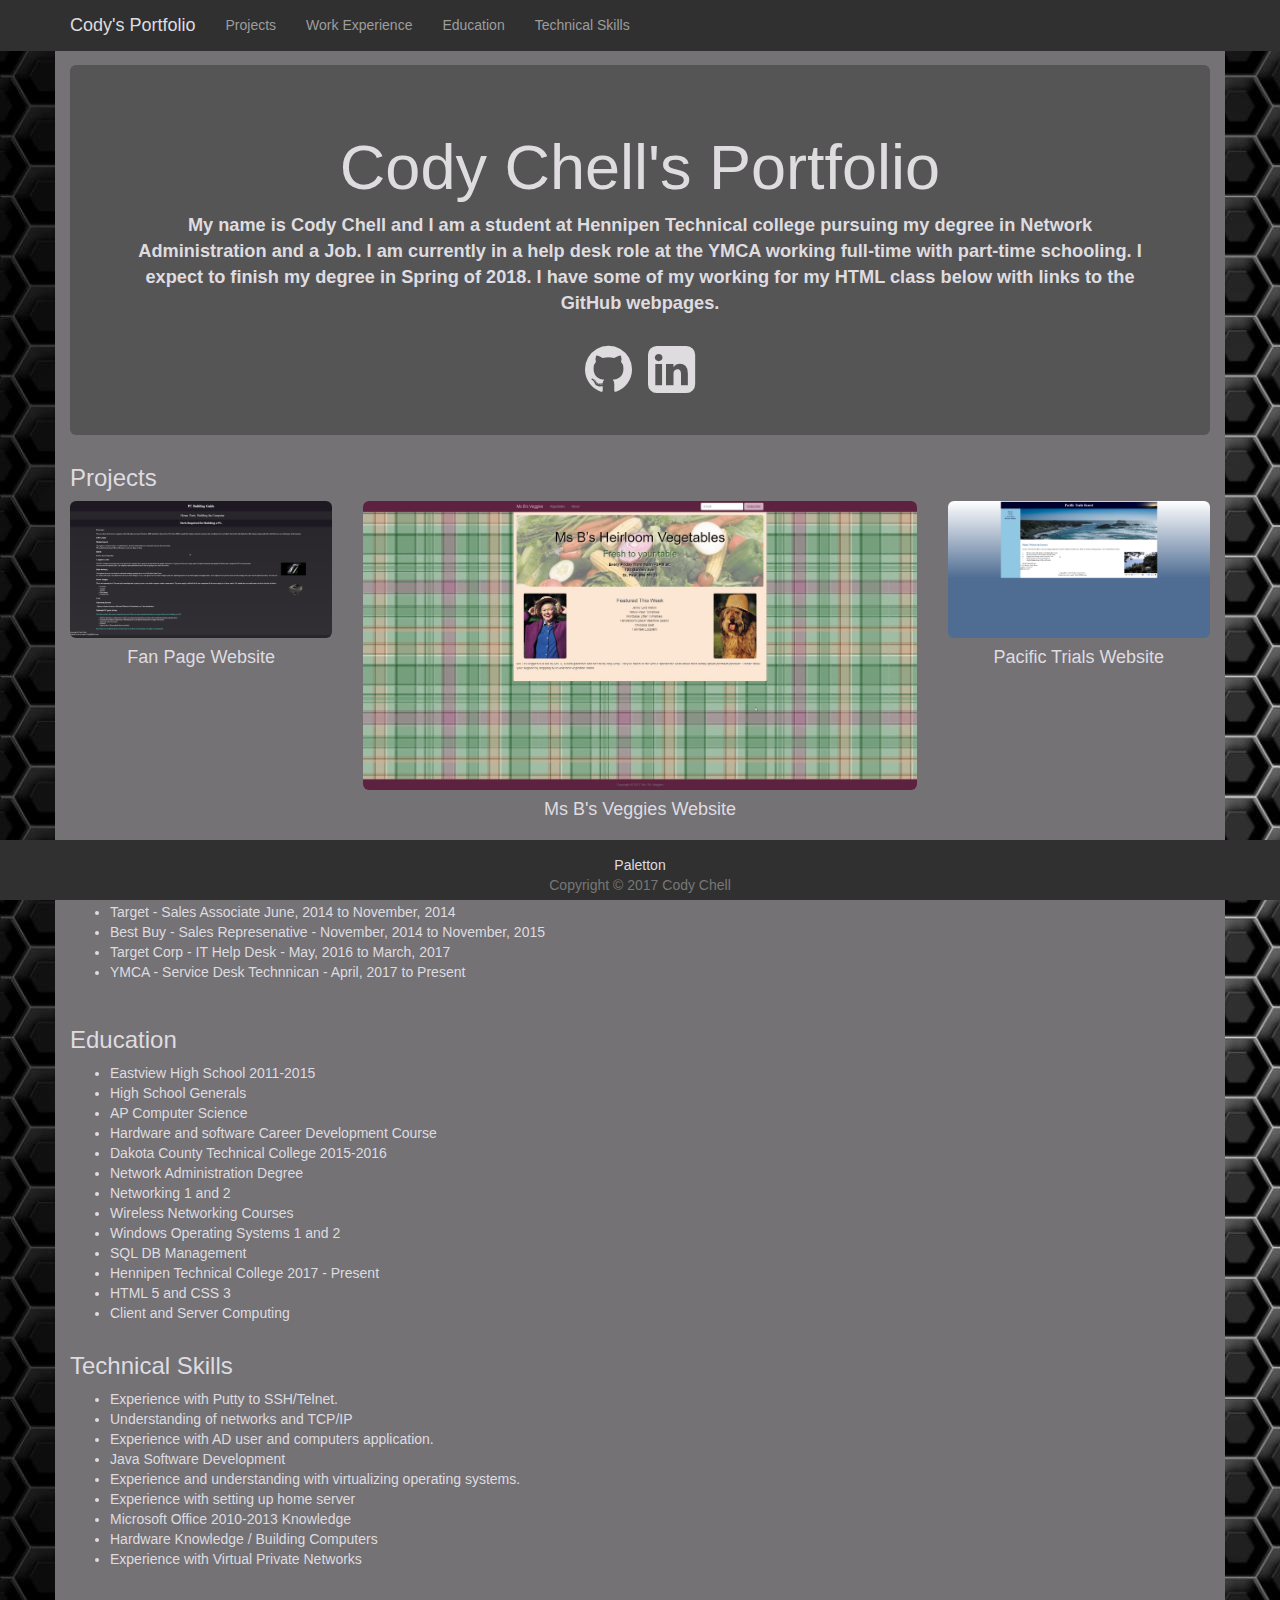
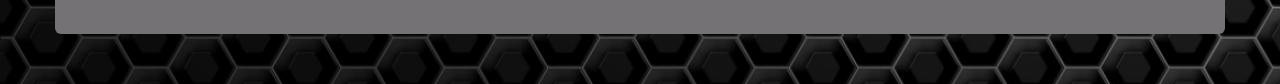
==== commit c8be4001: "Merge c5bdb043837ad2cad11163cd6b4998baf39e7219 into ec00f63a0e39c9770a4b9810335cb12ede269ec7" ====
--- a/index.html
+++ b/index.html
@@ -1,149 +1,190 @@
 <!DOCTYPE html>
 <html lang="en">
-
-<head>
+  <head>
     <meta charset="utf-8">
     <meta http-equiv="X-UA-Compatible" content="IE=edge">
-    <link rel="stylesheet" href="Style.css">
     <meta name="viewport" content="width=device-width, initial-scale=1">
+    <!-- The above 3 meta tags *must* come first in the head; any other head content must come *after* these tags -->
+    <title>Cody Chell's Portfolio</title>
 
-    <!-- The above 3 meta tags *must* come first in the head; any other head content must come *after* these tags -->
-    <title>Blake's Portfolio</title>
-
-
-    <link rel="stylesheet" href="path/to/font-awesome/css/font-awesome.min.css">
-    <script src="https://use.fontawesome.com/93554bb13d.js"></script>
     <!-- Latest compiled and minified CSS -->
     <link rel="stylesheet" href="https://maxcdn.bootstrapcdn.com/bootstrap/3.3.7/css/bootstrap.min.css" integrity="sha384-BVYiiSIFeK1dGmJRAkycuHAHRg32OmUcww7on3RYdg4Va+PmSTsz/K68vbdEjh4u" crossorigin="anonymous">
-
+    
     <!-- HTML5 shim and Respond.js for IE8 support of HTML5 elements and media queries -->
     <!-- WARNING: Respond.js doesn't work if you view the page via file:// -->
     <!--[if lt IE 9]>
       <script src="https://oss.maxcdn.com/html5shiv/3.7.3/html5shiv.min.js"></script>
       <script src="https://oss.maxcdn.com/respond/1.4.2/respond.min.js"></script>
     <![endif]-->
-</head>
-
-<body data-spy="scroll" data-target="#navbar-collapse">
-
-    <nav class="navbar navbar-inverse navbar-fixed-top">
-        <div class="container-fluid">
-            <!-- Brand and toggle get grouped for better mobile display -->
-            <div class="navbar-header">
-                <button type="button" class="navbar-toggle collapsed" data-toggle="collapse" data-target="#navbar-collapse" aria-expanded="false">
-                    <span class="sr-only">Toggle navigation</span>
-                    <span class="icon-bar"></span>
-                    <span class="icon-bar"></span>
-                    <span class="icon-bar"></span>
-                </button>
-                <a class="navbar-brand" href="index.html">Blake's Portfolio</a>
-            </div>
-            <!-- Collect the nav links, forms, and other content for toggling -->
-            <div class="collapse navbar-collapse" id="navbar-collapse">
-                <ul class="nav navbar-nav">
-                    <li><a href="#">About Me</a></li>
-                    <li><a href="#Tech">Technical Skills</a></li>
-                    <li><a href="#Projects">My Projects</a></li>
-                    <li><a href="#Edu">Education</a></li>
-                    <li><a href="#Res">Resume</a></li>
-                </ul>
-            </div>
-        </div>
-    </nav>
+      <link href="style.css" rel="stylesheet">
+      <link href="font-awesome-4.7.0/font-awesome-4.7.0/css/font-awesome.min.css" rel="stylesheet">
+  </head>
+  <body data-spy="scroll" data-target="#bs-example-navbar-collapse-1">
 
 
-    <main class="container">
-        <div class="row">
-            <div class="col-xs-12 col-sm-4  col-md-4">
-                <img src="images/Profile.jpg" alt="Blake Knox" class="pull-right img-rounded img-responsive center-block">
-            </div>
-            <div class="col-xs-12 col-sm-12 col-md-8">
-                <h3 class="title">About Me</h3>
-                <br>
-                <p>My name is Blake Knox and I am nearing the end of my degree for .Net Programming. My goal for my first job out of school is that I would like to work under Sr. developers so I can efficently grow my skills and knowledge. I am very good at expanding my skillsets and problem solving.</p>
-                <a href="https://www.linkedin.com/pub/blake-knox/b6/736/764">
-                    <img src="https://static.licdn.com/scds/common/u/img/webpromo/btn_myprofile_160x33.png" width="160" height="33" border="0" alt="View Blake Knox's profile on LinkedIn">
-                </a>
-            </div>
-        </div>
-        <br>
-        <div class="row">
-            <div class="title">
-                <h3 id="Tech">Technical Skills</h3>
-            </div>
-            <ul>
-                <li>.Net Programming</li>
-                <li>Experience with Xamerian and Cross-platform mobile development</li>
-                <li>HTML5 and Bootstrap</li>
-                <li>Entity Framework</li>
-                <li>SQL Server</li>
-            </ul>
-        </div>
-        <br>
-        <div class="row">
-            <div class="title">
-                <h3 id="Projects">My Projects</h3>
-            </div>
-            <div class="col-xs-12 col-sm-12 col-md-12">
-                <p>Click the image links below to view some of the sample web pages I have created, or go directly to my GitHub profile by clicking the icon. <a href="https://github.com/blakeknox"><i class="fa fa-github-alt" aria-hidden="true"></i></a></p>
-                <br>
-            </div>
-            <div class="col-xs-12 col-sm-6 col-md-4">
-                <figure>
-                    <a href="https://blakeknox.github.io/veggies-bootstrap/"><img src="images/Veggies.JPG" alt="Mrs. B's Veggies" class="img-rounded img-responsive center-block"></a>
-                    <figcaption><a href="https://github.com/blakeknox/veggies-bootstrap">GitHub Repository</a></figcaption>
-                </figure>
-            </div>
-            <div class="col-xs-12 col-sm-6 col-md-4">
-                <figure>
-                    <a Href="https://blakeknox.github.io/cs-pacific-trails/"><img src="images/PacificTrails.JPG" alt="Pacific Trails" class="img-rounded img-responsive center-block"></a>
-                    <figcaption><a href="https://github.com/blakeknox/cs-pacific-trails">GitHub Repository</a></figcaption>
-                </figure>
-            </div>
-            <div class="col-xs-12 col-sm-6 col-md-4">
-                <figure>
-                    <a href="https://blakeknox.github.io/fan-page/"><img src="images/Fanpage.JPG" alt="Fan Page" class="img-rounded img-responsive center-block"></a>
-                    <figcaption><a href="https://github.com/blakeknox/fan-page">GitHub Repository</a></figcaption>
-                </figure>
-            </div>
-
-        </div>
-        <br>
-        <div class="row">
-            <div class="title">
-                <h3 id="Edu">Education</h3>
-            </div>
-            <div class="col-xs-12 col-sm-2 col-md-2">
-                <ul>
-                    <li>.Net Programmer A.A.S</li>
-                    <li>Business Analyst A.A.S</li>
-                </ul>
-            </div>
-            <div class="col-xs-12 col-sm-4 col-md-6">
-                <img src="images/HTC-LOGO.jpg" alt="HTC Logo" width="443" height="201" class="img-rounded img-responsive pull-right center-block">
-            </div>
-        </div>
-        <br>
-        <div class="row">
-            <div class="title">
-                <h3 id="Res">Resume</h3>
-            </div>
-            <p>Click the link to download a copy of my resume(still a rough draft) - <a href="Resume/BlakeKnox.docx" target="_blank">Resume</a></p>
-        </div>
-        <br>
-    </main>
-    <footer>
-        <div class="container">
-            Copyright &copy; 2017 Blake Knox <a href="http://paletton.com/#uid=13r0u0kqTllitt8ndpsv1h3FobI">Paletton</a>
-        </div>
-    </footer>
     <!-- jQuery (necessary for Bootstrap's JavaScript plugins) -->
     <script src="https://ajax.googleapis.com/ajax/libs/jquery/1.12.4/jquery.min.js"></script>
-
+    
     <!-- Latest compiled and minified Bootstrap JavaScript -->
     <script src="https://maxcdn.bootstrapcdn.com/bootstrap/3.3.7/js/bootstrap.min.js" integrity="sha384-Tc5IQib027qvyjSMfHjOMaLkfuWVxZxUPnCJA7l2mCWNIpG9mGCD8wGNIcPD7Txa" crossorigin="anonymous"></script>
-    <!--LinkIn-->
-    <script type="text/javascript" src="https://platform.linkedin.com/badges/js/profile.js" async defer></script>
-</body>
+      
+      
+     <nav class="navbar navbar-inverse navbar-fixed-top">
+         
+     <div class="container">
+         <div class="navbar-header">
+             <button type="button" class="navbar-toggle collapsed" data-toggle="collapse" data-target="#bs-example-navbar-collapse-1" aria-expanded="false">
+                 
+                 <span class="sr-only">Toggle Navigation</span>
+                 <span class="icon-bar"></span>
+                 <span class="icon-bar"></span>
+                 <span class="icon-bar"></span>
+                 
+             </button>
+             
+             
+             <a class="navbar-brand" href="index.html">Cody's Portfolio</a>
+        </div> <!--Navbar header close-->
+         
+         
+         <div class="collapse navbar-collapse" id="bs-example-navbar-collapse-1">
+             
+             <ul class="nav navbar-nav nav tabs" role="tablist">
+                 <li><a href="#projects">Projects</a></li>
+                 <li><a href="#work">Work Experience</a></li>
+                 <li><a href="#school">Education</a></li>
+                 <li><a href="#tech">Technical Skills</a></li>
+             
+             </ul>
+             
 
-</html>+         </div>
+         
+         
+     </div>
+         
+</nav>
+    
+      <main>
+         <div id="main" class="container">
+             <div class="jumbotron">
+                 <h1>Cody Chell's Portfolio<br><small></small></h1>
+                 <p>My name is Cody Chell and I am a student at Hennipen Technical college pursuing my degree in Network Administration and a Job. I am currently in a help desk role at the YMCA working full-time with part-time schooling. I expect to finish my degree in Spring of 2018. I have some of my working for my HTML class below with links to the GitHub webpages. </p>
+                 
+                 <div id="bigicons">
+                     <a id="github" href="https://github.com/CodyChell"><i class="fa fa-github" aria-hidden="true"></i></a>
+                     <a id="linkedin" href="https://www.linkedin.com/in/cody-chell-71678810a/"><i class="fa fa-linkedin-square" aria-hidden="true"></i></a>
+                 </div>
+                 
+             </div>
+             
+             
+             
+             <h3 id="projects">Projects</h3>
+             <div class="row">
+                 <div class="text-center col-sm-12 col-md-push-3 col-md-6">
+                     <a href="https://codychell.github.io/veggies-bootstrap/"><img src="images/msbveggies.jpg"  class="img-responsive img-rounded center-block" alt="ms b website"></a>  
+                     <a id="msb" href="https://github.com/CodyChell/veggies-bootstrap"><h4>Ms B's Veggies Website</h4></a>
+                 </div>
+                 
+                 
+                 <div class=" text-center col-xs-6 col-sm-6 col-sm-offset-0 col-md-3 col-md-offset-0 col-md-pull-6">
+                     <a href="https://codychell.github.io/fan-page/parts.html"><img src="images/fanpage.png"  class="img-responsive img-rounded center-block" alt="fanpage website"></a>
+                     <a id="fanpage" href="https://github.com/CodyChell/fan-page"><h4>Fan Page Website</h4></a>
+                 </div>
+                 
+                 <div class="text-center col-xs-6 col-sm-6 col-md-3">
+                     <a href="https://codychell.github.io/cs-pacific-trails/"><img src="images/pacifictrails.jpg"  class="img-responsive center-block img-rounded" alt="pacific trails webpage"></a>
+                     <a id="pacifictrails" href="https://github.com/CodyChell/cs-pacific-trails"><h4>Pacific Trials Website</h4></a>
+                 </div>
+             </div> <!--First  grid Row close -->
+             
+             <div class="row">
+                 <div class="col-sm-12 col-md-12 col-md-offset-0">
+                     <h3 id="work">Work Experience</h3>
+                    
+                     <ul>
+                     <li>Target - Sales Associate June, 2014 to November, 2014</li>
+                     <li>Best Buy - Sales Represenative - November, 2014 to November, 2015</li>
+                     <li>Target Corp -  IT Help Desk - May, 2016 to March, 2017 </li>
+                     <li>YMCA - Service Desk Technnican - April, 2017 to Present</li>
+                     </ul>        
+                 </div>
+             </div>
+                 
+                                  
+                 <div class="row">
+                    <div class="col-sm-12 col-md-12 col-md-offset-0">
+                            <h3 id="school">Education</h3>
+                        
+                        <ul id="content">
+                            <li>Eastview High School 2011-2015</li>
+                            
+                            <li>High School Generals</li>
+                            <li>AP Computer Science</li>
+                            <li>Hardware and software Career Development Course</li>
+                            
+                        
+                        
+                        <li>Dakota County Technical College 2015-2016</li>
+                            
+                            <li>Network Administration Degree</li>
+                            <li>Networking 1 and 2 </li>
+                            <li>Wireless Networking Courses</li>
+                            <li>Windows Operating Systems 1 and 2</li>
+                            <li>SQL DB Management</li>
+                                
+                            
+                            
+                        <li>Hennipen Technical College 2017 - Present</li>
+                            
+                            <li>HTML 5 and CSS 3</li>
+                            <li>Client and Server Computing</li>
+                            
+                        </ul>
+                        
+                        
+                        <div class="row">
+                            <div class="col-sm-12 col-md-12 col-md-offset-0">
+                                <h3 id="tech">Technical Skills</h3>
+                                <ul>
+                                    <li>Experience with Putty to SSH/Telnet. </li> 
+                                    <li>Understanding of networks and TCP/IP </li>
+                                    <li>Experience with AD user and computers application.</li>
+                                    <li>Java Software Development </li>
+                                    <li> Experience and understanding with virtualizing operating systems. </li>
+                                    <li>Experience with setting up home server </li>
+                                    <li>Microsoft Office 2010-2013 Knowledge </li>
+                                    <li> Hardware Knowledge / Building Computers </li>
+                                    <li>Experience with Virtual Private Networks</li> 
+                                </ul>
+                            </div>
+                        </div>
+                        
+                        
+                 
+                </div>
+             </div> <!--Second  grid row Close -->
+          </div>
+          
+          
+          
+
+     </main>
+      
+      <footer class="footer">
+          <div class="container">
+              <a id="paletton" href="http://paletton.com/palette.php?uid=14P050k0Qmc0FPH1st605ge0092">Paletton</a><p class="text-muted">Copyright &copy; 2017 Cody Chell</p>
+          </div>
+      </footer>
+      
+      
+          <!-- jQuery (necessary for Bootstrap's JavaScript plugins) -->
+    <script src="https://ajax.googleapis.com/ajax/libs/jquery/1.12.4/jquery.min.js"></script>
+    
+    <!-- Latest compiled and minified Bootstrap JavaScript -->
+    <script src="https://maxcdn.bootstrapcdn.com/bootstrap/3.3.7/js/bootstrap.min.js" integrity="sha384-Tc5IQib027qvyjSMfHjOMaLkfuWVxZxUPnCJA7l2mCWNIpG9mGCD8wGNIcPD7Txa" crossorigin="anonymous"></script>
+      
+      
+  </body>
+</html>
--- a/style.css
+++ b/style.css
@@ -0,0 +1,114 @@
+html {
+   /* Needed to fix footer at bottom of browser */
+   position: relative;
+   min-height: 100%;
+}
+
+body {
+   /* Move down content because of fixed navbar at top */
+   padding-top: 50px;
+   /* Set margin bottom allow for footer height */
+   margin-bottom: 50px;
+    color: #DFDCE0;
+    background-color: #303030; 
+    background-image: url(images/background2.jpg);
+    
+    
+}
+
+footer {
+   position: fixed;
+   bottom: 0;
+   height: 60px;
+   width: 100%;
+   background-color:#303030;
+   color: #9d9d9d;
+   text-align: center;
+   padding: 15px;
+}
+
+
+#main {
+    background-color: #747275;
+    padding-bottom: 25px;
+    border-radius: 0 0 6px 6px;
+
+}
+
+#main .row {
+    margin-bottom: 15px;
+}
+
+.navbar-inverse {
+    background-color: #303030;
+    border-color: #303030;
+
+}
+
+.navbar-inverse .navbar-brand {
+    color: #DFDCE0;
+}
+
+
+.jumbotron {
+     margin-top: 15px;
+     padding-bottom: 25px;
+     color: #DFDCE0;
+     text-align: center;
+     background-color: #555555;
+     background-repeat: no-repeat;
+     background-clip: border-box;
+     background-size: cover;
+ }
+ 
+ .jumbotron small {
+     color: #B2A1B6;
+ }
+ 
+ .jumbotron p {
+     font-size: 1.3em;
+     font-weight: bold;
+}
+
+#bigicons {
+    font-size: 55px;
+}
+
+
+#pacifictrails {
+    color: #DFDCE0;
+}
+
+#msb {
+    color: #DFDCE0;
+}
+
+#pacifictrails {
+    color: #DFDCE0;
+}
+
+#fanpage {
+    color: #DFDCE0;
+}
+
+#linkedin {
+    color: #DFDCE0;
+}
+
+#github {
+    color: #DFDCE0;
+}
+
+#github a:hover {
+    color: #989299;
+}
+
+#linkedin a:hover {
+    color: #989299;
+}
+
+#paletton {
+    color: #DFDCE0;
+}
+
+
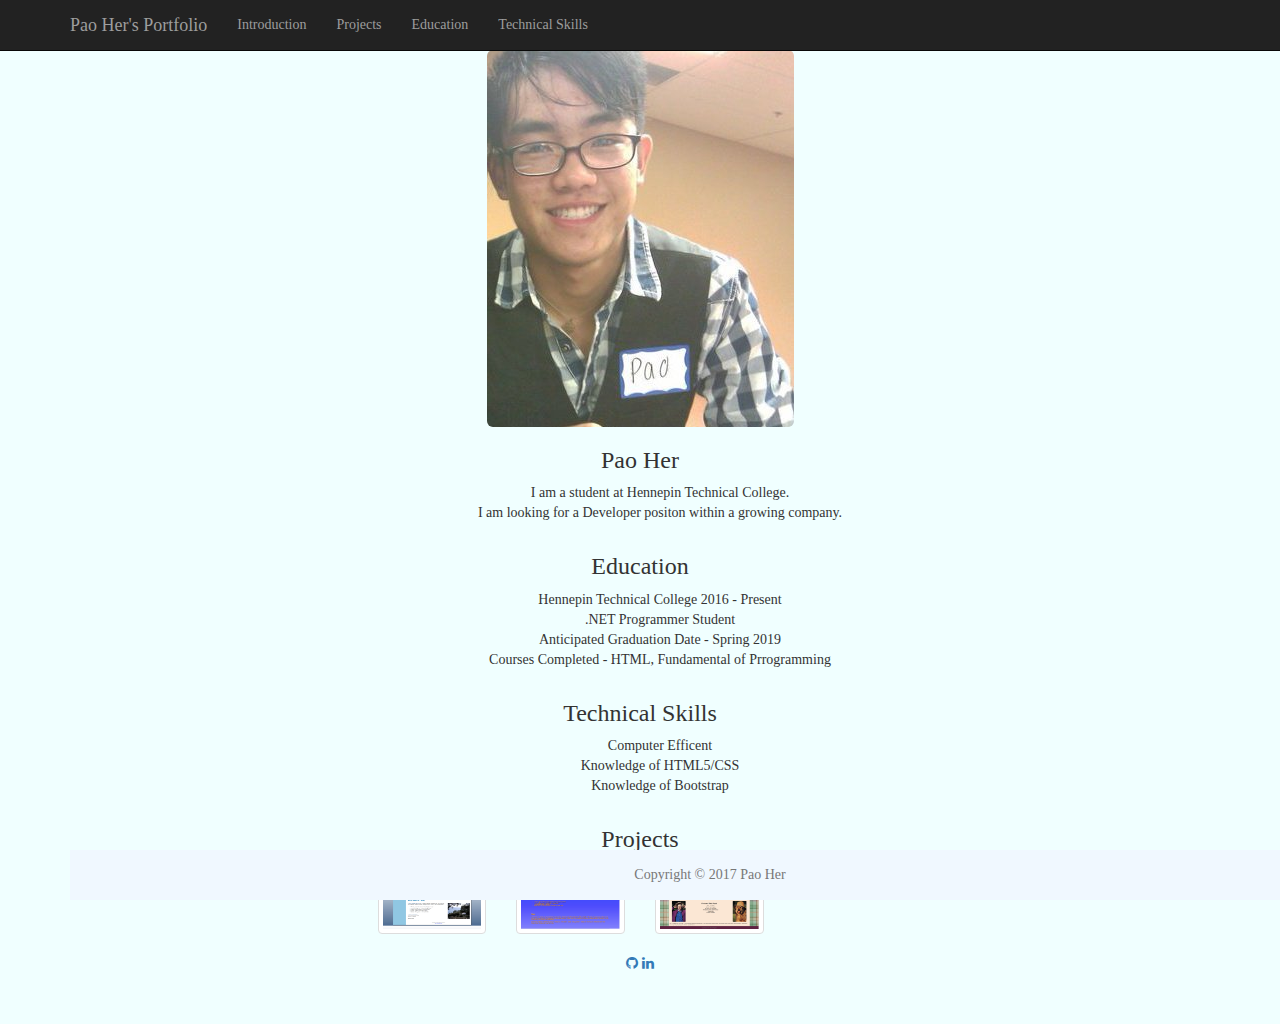
==== commit 317225c6: "Merge 203cade8c7d077b6898284dfc8600a51119a3dba into ec00f63a0e39c9770a4b9810335cb12ede269ec7" ====
--- a/index.html
+++ b/index.html
@@ -1,190 +1,117 @@
 <!DOCTYPE html>
 <html lang="en">
-  <head>
+    <head>
     <meta charset="utf-8">
     <meta http-equiv="X-UA-Compatible" content="IE=edge">
     <meta name="viewport" content="width=device-width, initial-scale=1">
     <!-- The above 3 meta tags *must* come first in the head; any other head content must come *after* these tags -->
-    <title>Cody Chell's Portfolio</title>
+    <title>Pao Her's Portfolio</title>
 
     <!-- Latest compiled and minified CSS -->
     <link rel="stylesheet" href="https://maxcdn.bootstrapcdn.com/bootstrap/3.3.7/css/bootstrap.min.css" integrity="sha384-BVYiiSIFeK1dGmJRAkycuHAHRg32OmUcww7on3RYdg4Va+PmSTsz/K68vbdEjh4u" crossorigin="anonymous">
-    
+
     <!-- HTML5 shim and Respond.js for IE8 support of HTML5 elements and media queries -->
     <!-- WARNING: Respond.js doesn't work if you view the page via file:// -->
     <!--[if lt IE 9]>
       <script src="https://oss.maxcdn.com/html5shiv/3.7.3/html5shiv.min.js"></script>
       <script src="https://oss.maxcdn.com/respond/1.4.2/respond.min.js"></script>
     <![endif]-->
-      <link href="style.css" rel="stylesheet">
-      <link href="font-awesome-4.7.0/font-awesome-4.7.0/css/font-awesome.min.css" rel="stylesheet">
-  </head>
-  <body data-spy="scroll" data-target="#bs-example-navbar-collapse-1">
+    <link href="style.css" rel="stylesheet">
+        <link rel="stylesheet" href="font-awesome-4.7.0/css/font-awesome.css">
+</head>
+     <body data-spy="scroll" data-target=".navbar">
+    <nav class="navbar navbar-inverse navbar-fixed-top">
+        <div class="container">
+            <!-- Brand and toggle get grouped for better mobile display -->
+            <div class="navbar-header">
+                <button type="button" class="navbar-toggle collapsed" data-toggle="collapse" data-target="#bs-example-navbar-collapse-1" aria-expanded="false">
+                    <span class="sr-only">Toggle navigation</span>
+                    <span class="icon-bar"></span>
+                    <span class="icon-bar"></span>
+                    <span class="icon-bar"></span>
+                </button>
+                <a class="navbar-brand" href="index.html">Pao Her's Portfolio</a>
+            </div>
+            <!-- Collect the nav links, forms, and other content for toggling -->
+            <div class="collapse navbar-collapse" id="bs-example-navbar-collapse-1">
+                <ul class="nav navbar-nav">
+                    <li><a href="#introduction">Introduction</a></li>
+                    <li><a href="#projects">Projects</a></li>
+                    <li><a href="#education">Education</a></li>
+                    <li><a href="#technicalskills">Technical Skills</a></li>
+                </ul>
+            </div>
+        </div>
+    </nav>
 
+    <main>
+          <div id="main" class="container">
+        <img src="Images/portfolioPic.jpg" alt="Pao Her" class="img-responsive img-rounded center-block">
+        <div class="row">
+            <div class="text-center col-sm-12 col-md-6 col-md-push-3">
+                <h3 id="introduction">Pao Her</h3>
+                <ul style="list-style-type: none;">
+                    <li>I am a student at Hennepin Technical College.</li>
+                    <li>I am looking for a Developer positon within a growing company.</li>
+                </ul>
+            </div>
+        </div>
+        <div class="row">
+            <div class="text-center col-sm-12 col-md-6 col-md-push-3">
+                <h3 id="education">Education</h3>
+                <ul style="list-style-type: none;">
+                    <li>Hennepin Technical College 2016 - Present</li>
+                    <li>.NET Programmer Student</li>
+                    <li>Anticipated Graduation Date - Spring 2019</li>
+                    <li>Courses Completed - HTML, Fundamental of Prrogramming</li>
+                </ul>
+            </div>
+        </div>
+        <div class="row">
+            <div class="text-center col-sm-12 col-md-6 col-md-push-3">
+                <h3 id="technicalskills">Technical Skills</h3>
+                <ul style="list-style-type: none;">
+                    <li>Computer Efficent</li>
+                    <li>Knowledge of HTML5/CSS</li>
+                    <li>Knowledge of Bootstrap</li>
+                </ul>
+            </div>
+        </div>
+        <div class="row">
+            <div class="text-center col-sm-12 col-md-6 col-md-push-3">
+                <h3 id="projects">Projects</h3>
+                <div class="col-lg-3 col-md-4 col-xs-3 thumb">
+                <a class="thumbnail" href="https://pher1202.github.io/cs-pacific-trails/">
+                    <img class="img-responsive" src="Images/casestudy.png" alt="Pacific Trails Case Study">
+                </a>
+            </div>
+            <div class="col-lg-3 col-md-4 col-xs-3 thumb">
+                <a class="thumbnail" href="https://pher1202.github.io/fan-page/">
+                    <img class="img-responsive" src="Images/fanpage.png" alt="Fan Page">
+                </a>
+            </div>
+            <div class="col-lg-3 col-md-4 col-xs-3 thumb">
+                <a class="thumbnail" href="https://pher1202.github.io/veggies-bootstrap/">
+                    <img class="img-responsive" src="Images/veggies.png" alt="Ms B's Veggies">
+                </a>
+            </div>
+            </div>
+        </div>
+                <div class="text-center">
+            <a href="https://github.com/pher1202"><i class="fa fa-github" aria-hidden="true"></i></a>
+            <a href="https://www.linkedin.com/in/pao-her-4a8393140/"><i class="fa fa-linkedin" aria-hidden="true"></i></a>
+            </div>
+        <!-- jQuery (necessary for Bootstrap's JavaScript plugins) -->
+        <script src="https://ajax.googleapis.com/ajax/libs/jquery/1.12.4/jquery.min.js"></script>
 
-    <!-- jQuery (necessary for Bootstrap's JavaScript plugins) -->
-    <script src="https://ajax.googleapis.com/ajax/libs/jquery/1.12.4/jquery.min.js"></script>
-    
-    <!-- Latest compiled and minified Bootstrap JavaScript -->
-    <script src="https://maxcdn.bootstrapcdn.com/bootstrap/3.3.7/js/bootstrap.min.js" integrity="sha384-Tc5IQib027qvyjSMfHjOMaLkfuWVxZxUPnCJA7l2mCWNIpG9mGCD8wGNIcPD7Txa" crossorigin="anonymous"></script>
-      
-      
-     <nav class="navbar navbar-inverse navbar-fixed-top">
-         
-     <div class="container">
-         <div class="navbar-header">
-             <button type="button" class="navbar-toggle collapsed" data-toggle="collapse" data-target="#bs-example-navbar-collapse-1" aria-expanded="false">
-                 
-                 <span class="sr-only">Toggle Navigation</span>
-                 <span class="icon-bar"></span>
-                 <span class="icon-bar"></span>
-                 <span class="icon-bar"></span>
-                 
-             </button>
-             
-             
-             <a class="navbar-brand" href="index.html">Cody's Portfolio</a>
-        </div> <!--Navbar header close-->
-         
-         
-         <div class="collapse navbar-collapse" id="bs-example-navbar-collapse-1">
-             
-             <ul class="nav navbar-nav nav tabs" role="tablist">
-                 <li><a href="#projects">Projects</a></li>
-                 <li><a href="#work">Work Experience</a></li>
-                 <li><a href="#school">Education</a></li>
-                 <li><a href="#tech">Technical Skills</a></li>
-             
-             </ul>
-             
-
-         </div>
-         
-         
-     </div>
-         
-</nav>
-    
-      <main>
-         <div id="main" class="container">
-             <div class="jumbotron">
-                 <h1>Cody Chell's Portfolio<br><small></small></h1>
-                 <p>My name is Cody Chell and I am a student at Hennipen Technical college pursuing my degree in Network Administration and a Job. I am currently in a help desk role at the YMCA working full-time with part-time schooling. I expect to finish my degree in Spring of 2018. I have some of my working for my HTML class below with links to the GitHub webpages. </p>
-                 
-                 <div id="bigicons">
-                     <a id="github" href="https://github.com/CodyChell"><i class="fa fa-github" aria-hidden="true"></i></a>
-                     <a id="linkedin" href="https://www.linkedin.com/in/cody-chell-71678810a/"><i class="fa fa-linkedin-square" aria-hidden="true"></i></a>
-                 </div>
-                 
-             </div>
-             
-             
-             
-             <h3 id="projects">Projects</h3>
-             <div class="row">
-                 <div class="text-center col-sm-12 col-md-push-3 col-md-6">
-                     <a href="https://codychell.github.io/veggies-bootstrap/"><img src="images/msbveggies.jpg"  class="img-responsive img-rounded center-block" alt="ms b website"></a>  
-                     <a id="msb" href="https://github.com/CodyChell/veggies-bootstrap"><h4>Ms B's Veggies Website</h4></a>
-                 </div>
-                 
-                 
-                 <div class=" text-center col-xs-6 col-sm-6 col-sm-offset-0 col-md-3 col-md-offset-0 col-md-pull-6">
-                     <a href="https://codychell.github.io/fan-page/parts.html"><img src="images/fanpage.png"  class="img-responsive img-rounded center-block" alt="fanpage website"></a>
-                     <a id="fanpage" href="https://github.com/CodyChell/fan-page"><h4>Fan Page Website</h4></a>
-                 </div>
-                 
-                 <div class="text-center col-xs-6 col-sm-6 col-md-3">
-                     <a href="https://codychell.github.io/cs-pacific-trails/"><img src="images/pacifictrails.jpg"  class="img-responsive center-block img-rounded" alt="pacific trails webpage"></a>
-                     <a id="pacifictrails" href="https://github.com/CodyChell/cs-pacific-trails"><h4>Pacific Trials Website</h4></a>
-                 </div>
-             </div> <!--First  grid Row close -->
-             
-             <div class="row">
-                 <div class="col-sm-12 col-md-12 col-md-offset-0">
-                     <h3 id="work">Work Experience</h3>
-                    
-                     <ul>
-                     <li>Target - Sales Associate June, 2014 to November, 2014</li>
-                     <li>Best Buy - Sales Represenative - November, 2014 to November, 2015</li>
-                     <li>Target Corp -  IT Help Desk - May, 2016 to March, 2017 </li>
-                     <li>YMCA - Service Desk Technnican - April, 2017 to Present</li>
-                     </ul>        
-                 </div>
-             </div>
-                 
-                                  
-                 <div class="row">
-                    <div class="col-sm-12 col-md-12 col-md-offset-0">
-                            <h3 id="school">Education</h3>
-                        
-                        <ul id="content">
-                            <li>Eastview High School 2011-2015</li>
-                            
-                            <li>High School Generals</li>
-                            <li>AP Computer Science</li>
-                            <li>Hardware and software Career Development Course</li>
-                            
-                        
-                        
-                        <li>Dakota County Technical College 2015-2016</li>
-                            
-                            <li>Network Administration Degree</li>
-                            <li>Networking 1 and 2 </li>
-                            <li>Wireless Networking Courses</li>
-                            <li>Windows Operating Systems 1 and 2</li>
-                            <li>SQL DB Management</li>
-                                
-                            
-                            
-                        <li>Hennipen Technical College 2017 - Present</li>
-                            
-                            <li>HTML 5 and CSS 3</li>
-                            <li>Client and Server Computing</li>
-                            
-                        </ul>
-                        
-                        
-                        <div class="row">
-                            <div class="col-sm-12 col-md-12 col-md-offset-0">
-                                <h3 id="tech">Technical Skills</h3>
-                                <ul>
-                                    <li>Experience with Putty to SSH/Telnet. </li> 
-                                    <li>Understanding of networks and TCP/IP </li>
-                                    <li>Experience with AD user and computers application.</li>
-                                    <li>Java Software Development </li>
-                                    <li> Experience and understanding with virtualizing operating systems. </li>
-                                    <li>Experience with setting up home server </li>
-                                    <li>Microsoft Office 2010-2013 Knowledge </li>
-                                    <li> Hardware Knowledge / Building Computers </li>
-                                    <li>Experience with Virtual Private Networks</li> 
-                                </ul>
-                            </div>
-                        </div>
-                        
-                        
-                 
-                </div>
-             </div> <!--Second  grid row Close -->
-          </div>
-          
-          
-          
-
-     </main>
-      
-      <footer class="footer">
-          <div class="container">
-              <a id="paletton" href="http://paletton.com/palette.php?uid=14P050k0Qmc0FPH1st605ge0092">Paletton</a><p class="text-muted">Copyright &copy; 2017 Cody Chell</p>
-          </div>
-      </footer>
-      
-      
-          <!-- jQuery (necessary for Bootstrap's JavaScript plugins) -->
-    <script src="https://ajax.googleapis.com/ajax/libs/jquery/1.12.4/jquery.min.js"></script>
-    
-    <!-- Latest compiled and minified Bootstrap JavaScript -->
-    <script src="https://maxcdn.bootstrapcdn.com/bootstrap/3.3.7/js/bootstrap.min.js" integrity="sha384-Tc5IQib027qvyjSMfHjOMaLkfuWVxZxUPnCJA7l2mCWNIpG9mGCD8wGNIcPD7Txa" crossorigin="anonymous"></script>
-      
-      
-  </body>
-</html>
+        <!-- Latest compiled and minified Bootstrap JavaScript -->
+        <script src="https://maxcdn.bootstrapcdn.com/bootstrap/3.3.7/js/bootstrap.min.js" integrity="sha384-Tc5IQib027qvyjSMfHjOMaLkfuWVxZxUPnCJA7l2mCWNIpG9mGCD8wGNIcPD7Txa" crossorigin="anonymous"></script>
+       <footer class="footer">
+            <div class="container">
+                <p class="text-muted">Copyright © 2017 Pao Her</p>
+            </div>
+        </footer>
+        </div>
+    </main>
+        </body>
+</html>--- a/style.css
+++ b/style.css
@@ -1,114 +1,27 @@
 html {
-   /* Needed to fix footer at bottom of browser */
-   position: relative;
-   min-height: 100%;
+    position: relative;
+    min-height: 100%;
 }
 
 body {
-   /* Move down content because of fixed navbar at top */
-   padding-top: 50px;
-   /* Set margin bottom allow for footer height */
-   margin-bottom: 50px;
-    color: #DFDCE0;
-    background-color: #303030; 
-    background-image: url(images/background2.jpg);
-    
-    
+    padding-top: 50px;
+    margin-bottom: 50px;
+    background-color: azure;
+    position: relative;
+    font-family: "Times New Roman", Georgia, serif;
+}
+
+h3 {
+    font-family: "Hoefler Text", Georgia, serif;
 }
 
 footer {
-   position: fixed;
-   bottom: 0;
-   height: 60px;
-   width: 100%;
-   background-color:#303030;
-   color: #9d9d9d;
-   text-align: center;
-   padding: 15px;
-}
-
-
-#main {
-    background-color: #747275;
-    padding-bottom: 25px;
-    border-radius: 0 0 6px 6px;
-
-}
-
-#main .row {
-    margin-bottom: 15px;
-}
-
-.navbar-inverse {
-    background-color: #303030;
-    border-color: #303030;
-
-}
-
-.navbar-inverse .navbar-brand {
-    color: #DFDCE0;
-}
-
-
-.jumbotron {
-     margin-top: 15px;
-     padding-bottom: 25px;
-     color: #DFDCE0;
-     text-align: center;
-     background-color: #555555;
-     background-repeat: no-repeat;
-     background-clip: border-box;
-     background-size: cover;
- }
- 
- .jumbotron small {
-     color: #B2A1B6;
- }
- 
- .jumbotron p {
-     font-size: 1.3em;
-     font-weight: bold;
-}
-
-#bigicons {
-    font-size: 55px;
-}
-
-
-#pacifictrails {
-    color: #DFDCE0;
-}
-
-#msb {
-    color: #DFDCE0;
-}
-
-#pacifictrails {
-    color: #DFDCE0;
-}
-
-#fanpage {
-    color: #DFDCE0;
-}
-
-#linkedin {
-    color: #DFDCE0;
-}
-
-#github {
-    color: #DFDCE0;
-}
-
-#github a:hover {
-    color: #989299;
-}
-
-#linkedin a:hover {
-    color: #989299;
-}
-
-#paletton {
-    color: #DFDCE0;
-}
-
-
+    position: fixed;
+    bottom: 0;
+    height: 50px;
+    width: 100%;
+    background-color: aliceblue;
+    color: cornflowerblue;
+    text-align: center;
+    padding: 15px;
+}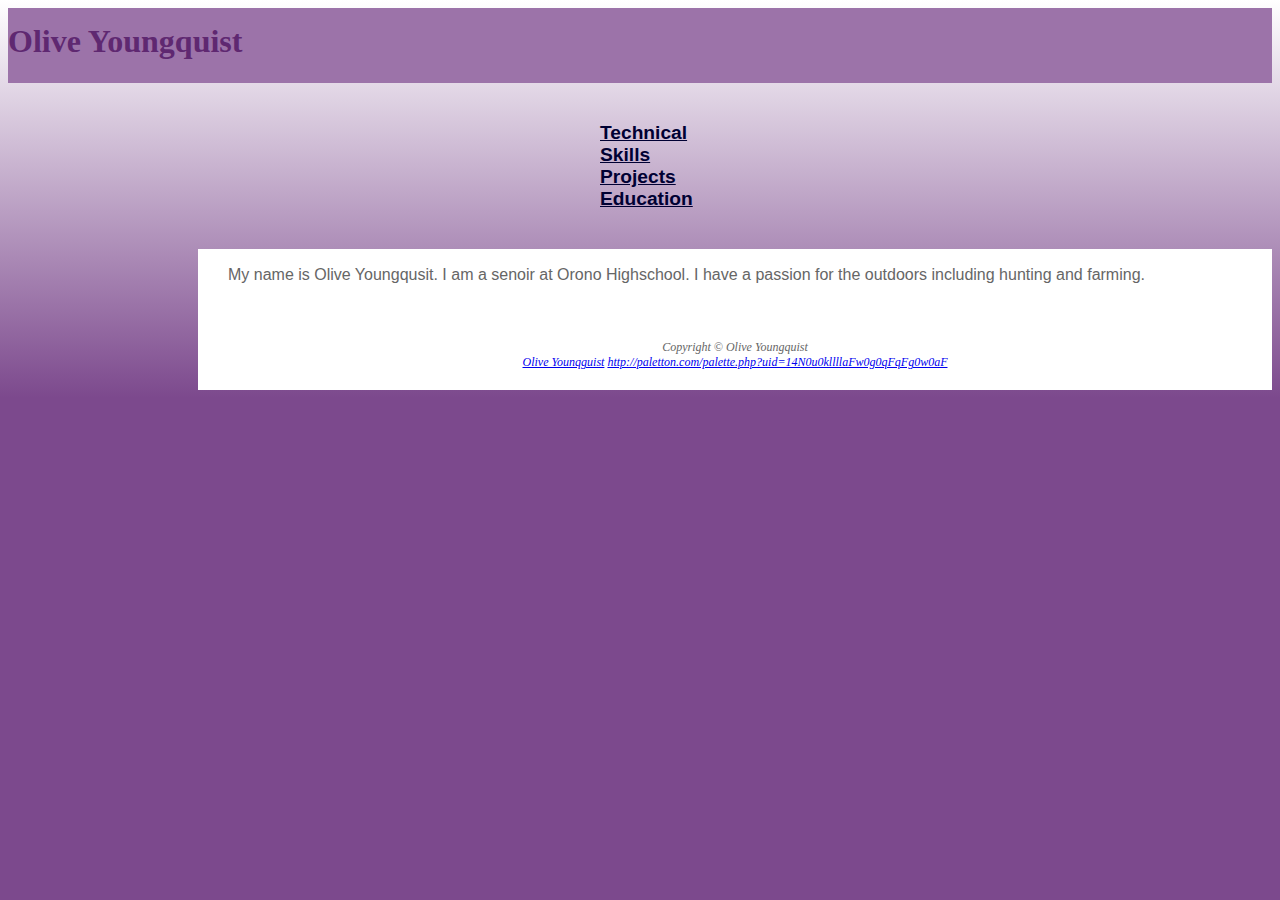
==== commit 41c797f1: "Merge 9cfc4787cd92cf8c4989976ed7276fe6dcac85b1 into ec00f63a0e39c9770a4b9810335cb12ede269ec7" ====
--- a/index.html
+++ b/index.html
@@ -1,117 +1,40 @@
 <!DOCTYPE html>
 <html lang="en">
-    <head>
+<head>
+    <link rel="stylesheet" href="style.css/stylee.css">
+    <title>Olive Youngquist </title>
     <meta charset="utf-8">
-    <meta http-equiv="X-UA-Compatible" content="IE=edge">
-    <meta name="viewport" content="width=device-width, initial-scale=1">
-    <!-- The above 3 meta tags *must* come first in the head; any other head content must come *after* these tags -->
-    <title>Pao Her's Portfolio</title>
+    
+    <meta name="description"content="Your full name">
 
-    <!-- Latest compiled and minified CSS -->
-    <link rel="stylesheet" href="https://maxcdn.bootstrapcdn.com/bootstrap/3.3.7/css/bootstrap.min.css" integrity="sha384-BVYiiSIFeK1dGmJRAkycuHAHRg32OmUcww7on3RYdg4Va+PmSTsz/K68vbdEjh4u" crossorigin="anonymous">
-
-    <!-- HTML5 shim and Respond.js for IE8 support of HTML5 elements and media queries -->
-    <!-- WARNING: Respond.js doesn't work if you view the page via file:// -->
-    <!--[if lt IE 9]>
-      <script src="https://oss.maxcdn.com/html5shiv/3.7.3/html5shiv.min.js"></script>
-      <script src="https://oss.maxcdn.com/respond/1.4.2/respond.min.js"></script>
-    <![endif]-->
-    <link href="style.css" rel="stylesheet">
-        <link rel="stylesheet" href="font-awesome-4.7.0/css/font-awesome.css">
-</head>
-     <body data-spy="scroll" data-target=".navbar">
-    <nav class="navbar navbar-inverse navbar-fixed-top">
-        <div class="container">
-            <!-- Brand and toggle get grouped for better mobile display -->
-            <div class="navbar-header">
-                <button type="button" class="navbar-toggle collapsed" data-toggle="collapse" data-target="#bs-example-navbar-collapse-1" aria-expanded="false">
-                    <span class="sr-only">Toggle navigation</span>
-                    <span class="icon-bar"></span>
-                    <span class="icon-bar"></span>
-                    <span class="icon-bar"></span>
-                </button>
-                <a class="navbar-brand" href="index.html">Pao Her's Portfolio</a>
-            </div>
-            <!-- Collect the nav links, forms, and other content for toggling -->
-            <div class="collapse navbar-collapse" id="bs-example-navbar-collapse-1">
-                <ul class="nav navbar-nav">
-                    <li><a href="#introduction">Introduction</a></li>
-                    <li><a href="#projects">Projects</a></li>
-                    <li><a href="#education">Education</a></li>
-                    <li><a href="#technicalskills">Technical Skills</a></li>
+    <!--[if 1t IE 9]>
+<script src="http://html5shim.googleencode.com/svn/trunk/html5.js">
+</script>
+<![endif]-->
+    </head>
+    
+    <body> 
+      
+        <header>
+            <h1>Olive Youngquist</h1>
+            </header>
+        <nav> 
+            <ul>
+                <li> <a href="techskills.html">Technical Skills</a></li><li>    <a href="projects.html">Projects</a></li> <li>  <a href="education.html">Education</a></li>
+             
                 </ul>
-            </div>
-        </div>
     </nav>
-
-    <main>
-          <div id="main" class="container">
-        <img src="Images/portfolioPic.jpg" alt="Pao Her" class="img-responsive img-rounded center-block">
-        <div class="row">
-            <div class="text-center col-sm-12 col-md-6 col-md-push-3">
-                <h3 id="introduction">Pao Her</h3>
-                <ul style="list-style-type: none;">
-                    <li>I am a student at Hennepin Technical College.</li>
-                    <li>I am looking for a Developer positon within a growing company.</li>
-                </ul>
-            </div>
-        </div>
-        <div class="row">
-            <div class="text-center col-sm-12 col-md-6 col-md-push-3">
-                <h3 id="education">Education</h3>
-                <ul style="list-style-type: none;">
-                    <li>Hennepin Technical College 2016 - Present</li>
-                    <li>.NET Programmer Student</li>
-                    <li>Anticipated Graduation Date - Spring 2019</li>
-                    <li>Courses Completed - HTML, Fundamental of Prrogramming</li>
-                </ul>
-            </div>
-        </div>
-        <div class="row">
-            <div class="text-center col-sm-12 col-md-6 col-md-push-3">
-                <h3 id="technicalskills">Technical Skills</h3>
-                <ul style="list-style-type: none;">
-                    <li>Computer Efficent</li>
-                    <li>Knowledge of HTML5/CSS</li>
-                    <li>Knowledge of Bootstrap</li>
-                </ul>
-            </div>
-        </div>
-        <div class="row">
-            <div class="text-center col-sm-12 col-md-6 col-md-push-3">
-                <h3 id="projects">Projects</h3>
-                <div class="col-lg-3 col-md-4 col-xs-3 thumb">
-                <a class="thumbnail" href="https://pher1202.github.io/cs-pacific-trails/">
-                    <img class="img-responsive" src="Images/casestudy.png" alt="Pacific Trails Case Study">
-                </a>
-            </div>
-            <div class="col-lg-3 col-md-4 col-xs-3 thumb">
-                <a class="thumbnail" href="https://pher1202.github.io/fan-page/">
-                    <img class="img-responsive" src="Images/fanpage.png" alt="Fan Page">
-                </a>
-            </div>
-            <div class="col-lg-3 col-md-4 col-xs-3 thumb">
-                <a class="thumbnail" href="https://pher1202.github.io/veggies-bootstrap/">
-                    <img class="img-responsive" src="Images/veggies.png" alt="Ms B's Veggies">
-                </a>
-            </div>
-            </div>
-        </div>
-                <div class="text-center">
-            <a href="https://github.com/pher1202"><i class="fa fa-github" aria-hidden="true"></i></a>
-            <a href="https://www.linkedin.com/in/pao-her-4a8393140/"><i class="fa fa-linkedin" aria-hidden="true"></i></a>
-            </div>
-        <!-- jQuery (necessary for Bootstrap's JavaScript plugins) -->
-        <script src="https://ajax.googleapis.com/ajax/libs/jquery/1.12.4/jquery.min.js"></script>
-
-        <!-- Latest compiled and minified Bootstrap JavaScript -->
-        <script src="https://maxcdn.bootstrapcdn.com/bootstrap/3.3.7/js/bootstrap.min.js" integrity="sha384-Tc5IQib027qvyjSMfHjOMaLkfuWVxZxUPnCJA7l2mCWNIpG9mGCD8wGNIcPD7Txa" crossorigin="anonymous"></script>
-       <footer class="footer">
-            <div class="container">
-                <p class="text-muted">Copyright © 2017 Pao Her</p>
-            </div>
+   <main>
+       <p>My name is Olive Youngqusit. I am a senoir at Orono Highschool. I have a passion for the outdoors including hunting and farming. </p>
+        </main>
+            <i class="fa fa-github" aria-hidden="true"></i>
+            <a href="https://github.com/oliveyoungquist/"><i class="fa fa-github" aria-hidden="true"></i> </a>
+            
+        <footer> Copyright &copy; Olive Youngquist <br>
+            <a href="mailto:olive@youngquist">Olive Younqguist</a>
+            <a href="http://paletton.com/palette.php?uid=14N0u0kllllaFw0g0qFqFg0w0aF">http://paletton.com/palette.php?uid=14N0u0kllllaFw0g0qFqFg0w0aF</a>
         </footer>
-        </div>
-    </main>
-        </body>
-</html>+        
+    </body>
+    
+            </html>--- a/style.css/stylee.css
+++ b/style.css/stylee.css
@@ -0,0 +1,95 @@
+body {background-color: #7c498d;
+    background-image: linear-gradient(to bottom, #FFFFFF, #7c498d);
+    background-repeat: no-repeat;
+color: #666666;
+font-family: Arial, Helvetica, sans-serif;}
+header, main, nav, footer{display: block}
+header {background-color: #9c73a9;
+color: #5f2871;
+padding-top:15px;
+height: 60px}
+nav { transition: background-color 3s ease;
+    padding: 20px;
+    margin-left: auto;
+    margin-right: auto;
+font-weight: bold;
+text-decoration: none;
+float: center;
+width: 160px;}
+h1 {font-family: Georgia, "Times New Roman", serif;
+margin-top:inherit}
+h2 { color: #337c498d;
+font-family:  Georgia, "Times New Roman", serif;
+text-shadow: 1px 1px 1px #CCCCCC}
+h3 {color: #000033;
+    font-family:  Georgia, "Times New Roman", serif; }
+footer {font-family:  Georgia, "Times New Roman", serif;
+    font-size: 75%;
+font-style: italic;
+    padding: 20px;
+text-align: center;
+margin-left: 190px;
+background-color: #FFFFFF;}
+.wrapper { margin: auto;
+    width: 80%;
+background-color: #441154;
+    min-width: 960px;
+    max-width: 2048px;
+    box-shadow: 3px 3px 3px #333333;
+}
+main {background-color: #FFFFFF;
+    margin-left: 190px;
+    padding-bottom: 20px ;
+padding-top: 1px ;
+padding-left: 30px;
+padding-right: 20px;
+display: block;}
+
+nav ul {list-style-type: none;
+font-size: 1.2em;}
+nav a:link {color: #000033}
+nav a:visited {color: #344873}
+nav a:hover { color: #FFFFFF}
+@media only screen and (max-width: 64em) {
+    body { margin: 0;
+    background-color: #FFFFFF;}
+    .wrapper {min-width: 0;
+    width: auto;
+    box-shadow: none;}
+    main {margin-left: inherit;}
+    nav {float: none;
+    width: auto;
+    text-align: center;
+    padding: 0.5em;}
+    .homehero, .yurthero, .trailhero {  margin-left: 0;
+    height: 200px;}
+    footer {margin-left: 0;}
+}
+@media only screen and (max-width: 37.5em) {
+    header {padding-top: 1em;}
+    main {padding-top: 0.1em;
+    padding-bottom:  0.1em;
+    padding-right: 1em;
+    font-size: 90%;}
+    h1 {font-size: 1.5em;
+}
+    nav {padding: 0;
+    display: block;}
+   
+    mobile id { display: inline;}
+    deasktop id {display: inline;}
+    
+}
+table {margin: auto;
+border: 1px solid #3399cc;
+width: 80%;
+border-spacing: 0;}
+td, th {padding: 5px;
+border: 1px solid #3399cc;}
+td {text-align: center;}
+.text {text-align: left;}
+tr:nth-of-type(odd) {background-color: #f5fafc;}
+label {float: left; display: block; text-align: right; width:120px; padding-right: 0.1em;}
+input, textarea {display: block; margin-bottom: 20px;}
+submit {margin-left: 130px;}
+video, embed {float: right; padding-left: 20px;}